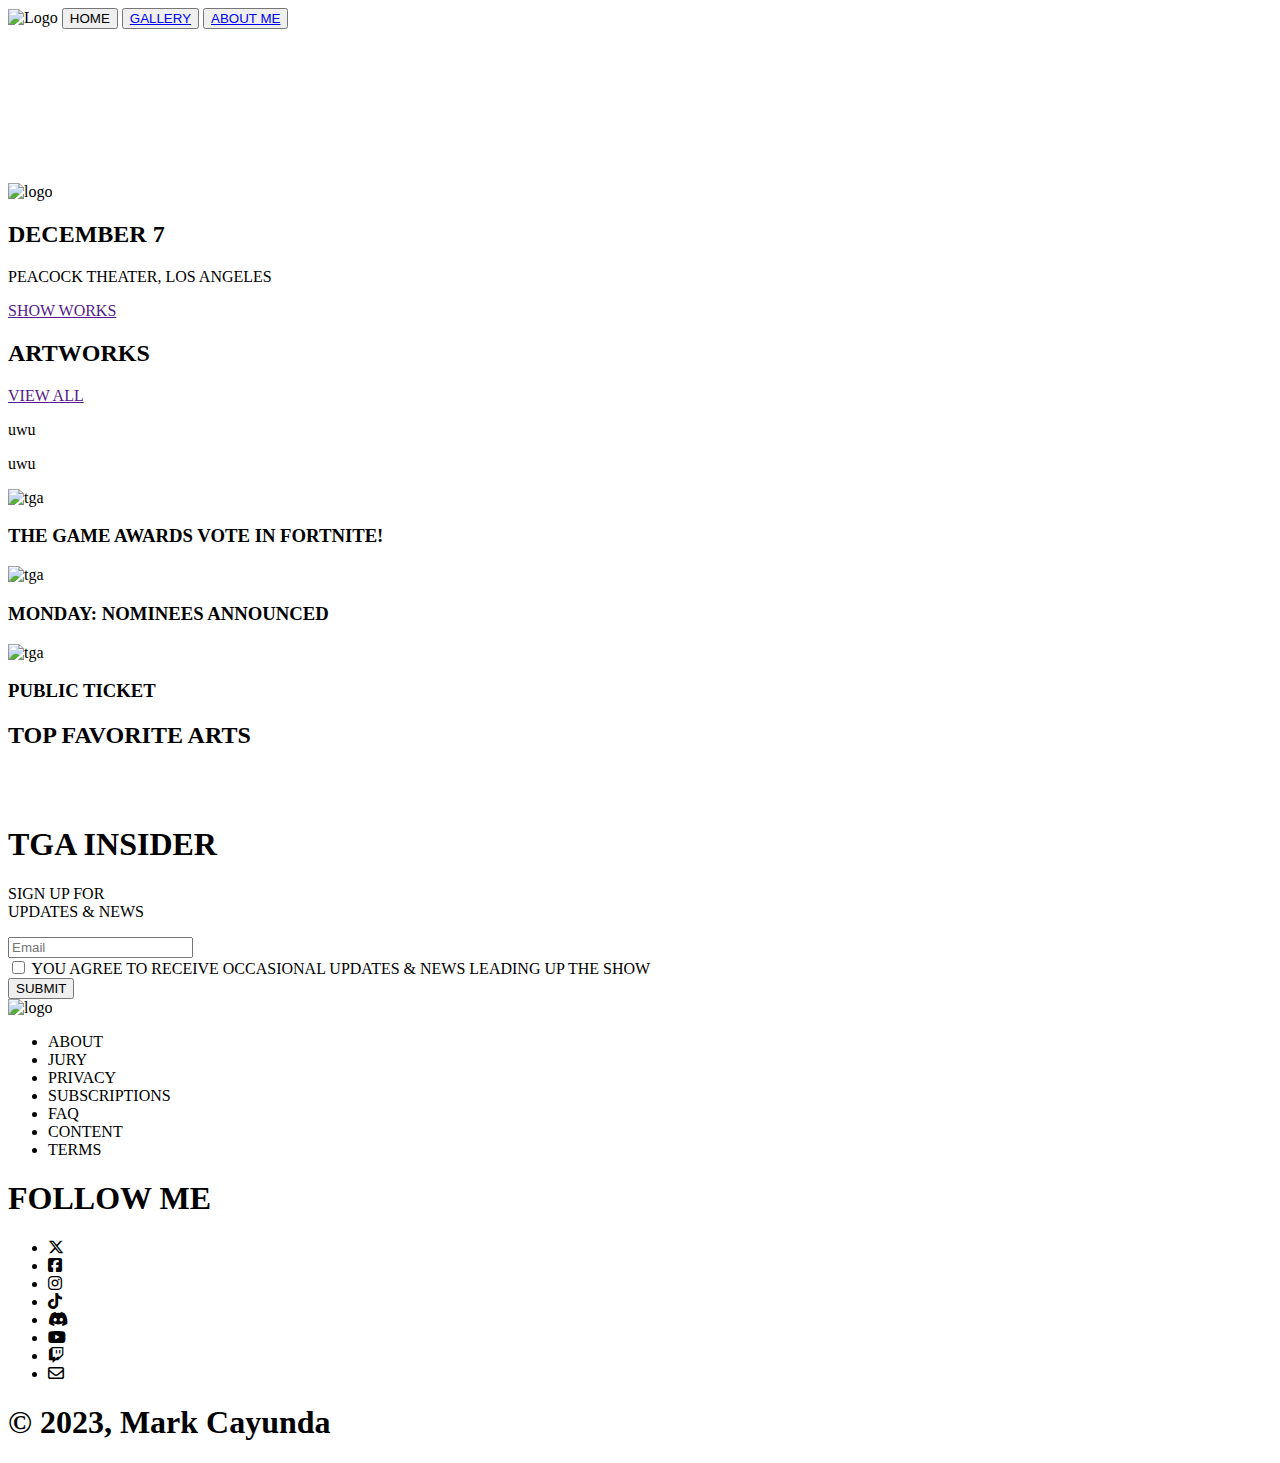
==== index.html @ 82df50fb "Add files via upload" ====
<!DOCTYPE html>
<html lang="en">
<head>
    <meta charset="UTF-8">
    <meta http-equiv="X-UA-Compatible" content="IE=edge">
    <meta name="viewport" content="width=
    , initial-scale=1.0">
    <link rel="stylesheet" href="style.css">
    <link rel="shortcut icon" type="x-icon" href="Asset 3.png">
    <title>Mark Cayunda</title>
    <link rel="stylesheet" href="https://cdnjs.cloudflare.com/ajax/libs/font-awesome/6.4.2/css/all.min.css">
</head>
<body>
    <div class="bg">
        <div class="navBar">
            <div class="navHolder">
            <img src="30860c37-be19-4e46-a643-91ede0879489.png" alt="Logo" class="Logo">
            <button class="btn1">HOME</button>
            <button class="btn2"><a href="works.html">GALLERY</a></button>
            <button class="btn3"><a href="about.html">ABOUT ME</a></button>
            </div>
        </div>
        <div class="m-content">
            <video autoplay loop muted play-inline class="bgVid">
                <source src="portfolio.mp4" type="video/mp4">
            </video>
            <div class="b-logo">
                <img src="Capture-removebg-preview (1).png" alt="logo">
            </div>
            <div class="container">
                <h2>DECEMBER 7</h2>
                <p>PEACOCK THEATER, LOS ANGELES</p>
            </div>
            <div class="c-button">
                <a href="" class="B1"></a>
                <a href="" class="B2">SHOW WORKS</a>
            </div>
        </div>
        <div class="b2-content">
            <div class="h-content">
                <h2>ARTWORKS</h2>
                <a href="">VIEW ALL</a>
            </div>
            <div class="cir">
                <p class="p1">uwu</p
            </div>
            <div class="circ">
                <p class="pc">uwu</p
            </div>
            <div class="l-tab">
                <div class="f-tab">
                    <div class="f1-tab">
                        <img src="TGA_Vote_Discovery_Wide.png" alt="tga" class="pic">
                        <h3>THE GAME AWARDS VOTE IN FORTNITE!</h3>
                    </diV>
                </div>
                <div class="s-tab">
                        <div class="f1-tab">
                            <img src="nom_monday.jpg" alt="tga" class="pic">
                            <h3>MONDAY: NOMINEES ANNOUNCED</h3>
                        </div>  
                </div>
                <div class="t-tab">
                    <div class="f1-tab">
                         <img src="tga23_tickets_now.jpg" alt="tga" class="pic">
                         <h3>PUBLIC TICKET</h3>
                    </div>
                </div>
            </div>
            <div class="content2">
                <h2>TOP FAVORITE ARTS</h2>
                <div class="p-content">
                    <div class="pic">
                        <img src="home_explore_1_23.jpg" alt="" class="front">
                        <img src="home_explore_1_23_hover.jpg" alt="" class="back">
                    </div>
                    <div class="pic2">
                        <img src="Capture2.PNG" alt="" class="front">
                        <img src="home_explore_2_23_hover.jpg" alt="" class="back">
                    </div>
                </div> 
            </div>
        </div>
        <div class="mail">
            <div class="m-text">
                <h1>TGA INSIDER</h1>
                <P>SIGN UP FOR <br> UPDATES & NEWS</P>
                <input type="text" placeholder="Email" class="inp1">
                <br>
                <input type="checkbox" id="check" class="inp2">
                <label for="check">YOU AGREE TO RECEIVE OCCASIONAL UPDATES & NEWS LEADING UP THE SHOW</label>
                <br>
                <button>SUBMIT</button>
            </div>
        </div>
        <div class="ref">
            <div class="cright">
                <div class="cimg">
                    <img src="Asset 1.png" alt="logo">
                </div>
                <div class="cli">
                    <ul>
                        <li>ABOUT</li>
                        <li>JURY</li>
                        <li>PRIVACY</li>
                        <li>SUBSCRIPTIONS</li>
                        <li>FAQ</li>
                        <li>CONTENT</li>
                        <li>TERMS</li>
                    </ul>
                </div>
                <div class="socmed">
                    <h1>FOLLOW ME</h1>
                    <div class="socapp">
                        <ul>
                            <li><i class="fa-brands fa-x-twitter"></i></li>
                            <li><i class="fa-brands fa-square-facebook"></i></li>
                            <li><i class="fa-brands fa-instagram"></i></li>
                            <li><i class="fa-brands fa-tiktok"></i></li>
                            <li><i class="fa-brands fa-discord"></i></li>
                            <li><i class="fa-brands fa-youtube"></i></li>
                            <li><i class="fa-brands fa-twitch"></i></li>
                            <li><i class="fa-regular fa-envelope"></i></li>
                        </ul>
                    </div>
                </div>
                <div class="cp">
                    <h1>© 2023, Mark Cayunda</h1>
                </div>
            </div>
        </div>
    </div>
</body>
</html>
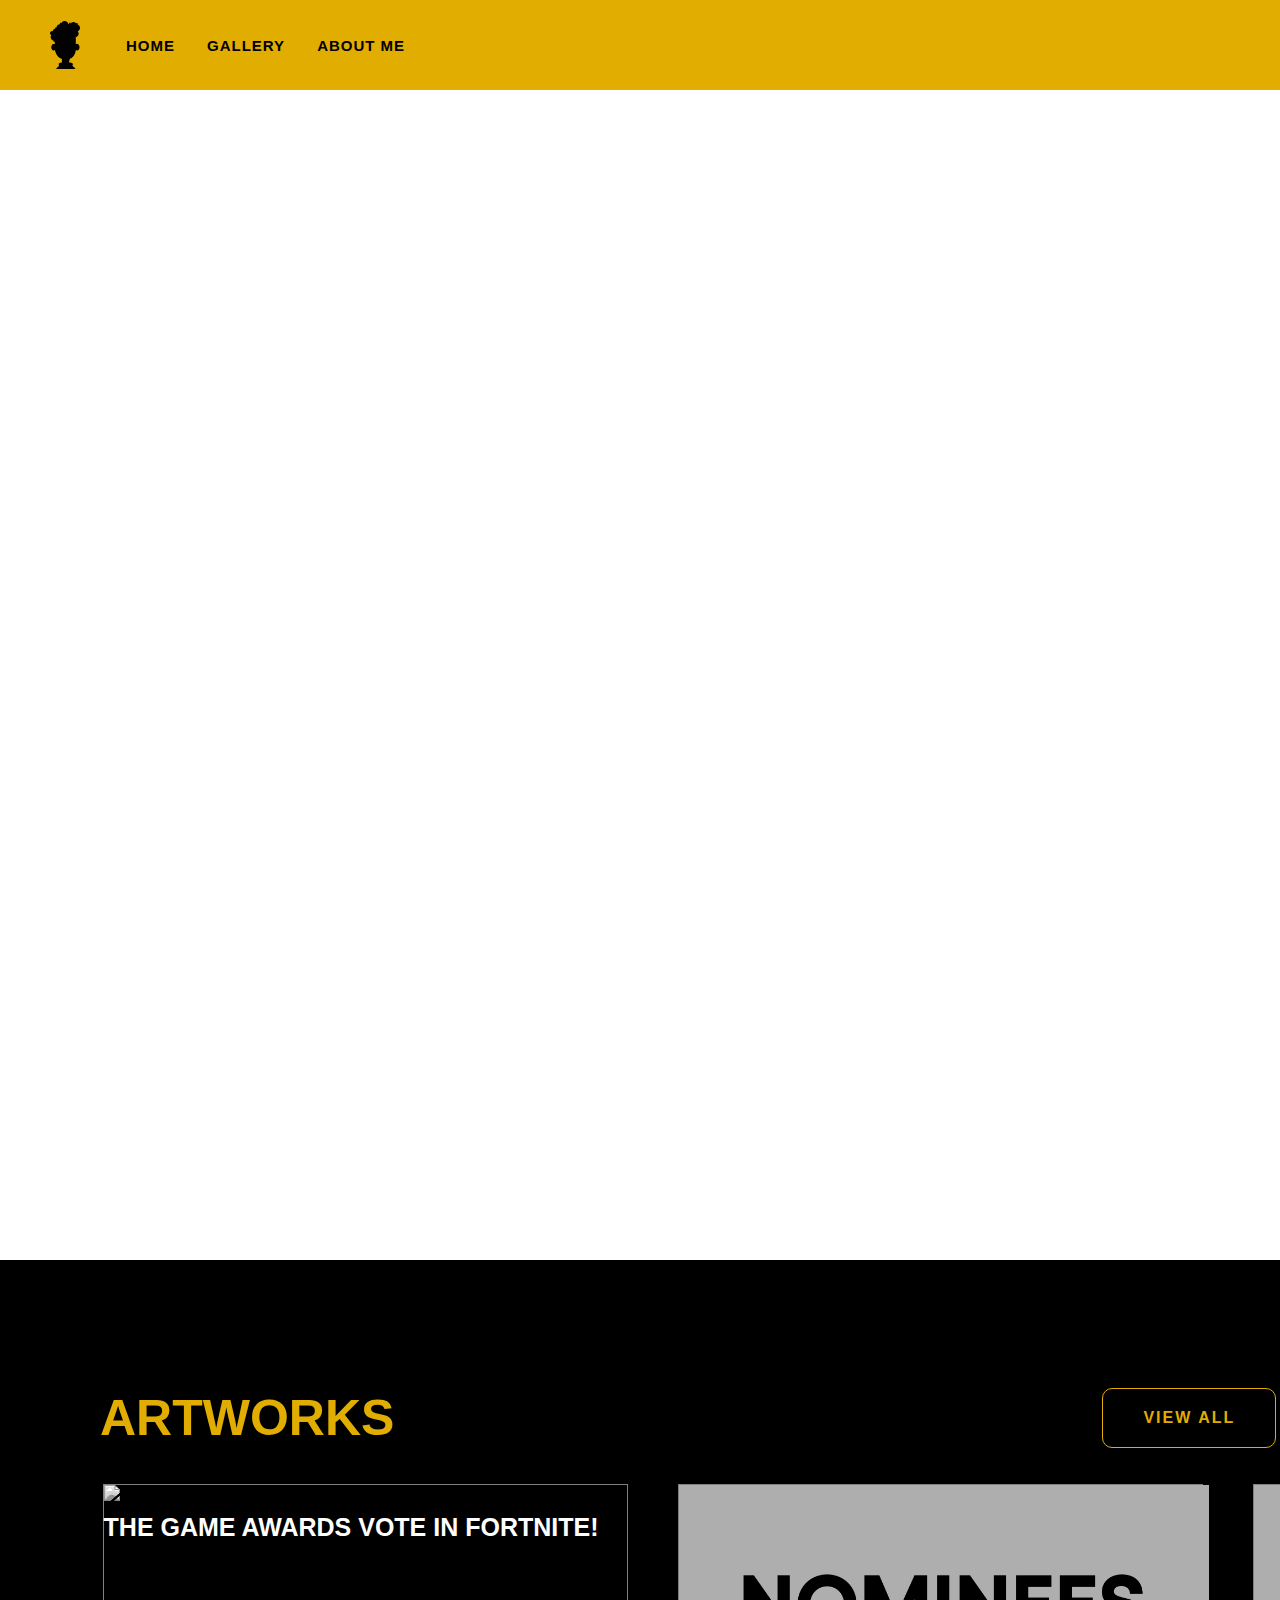
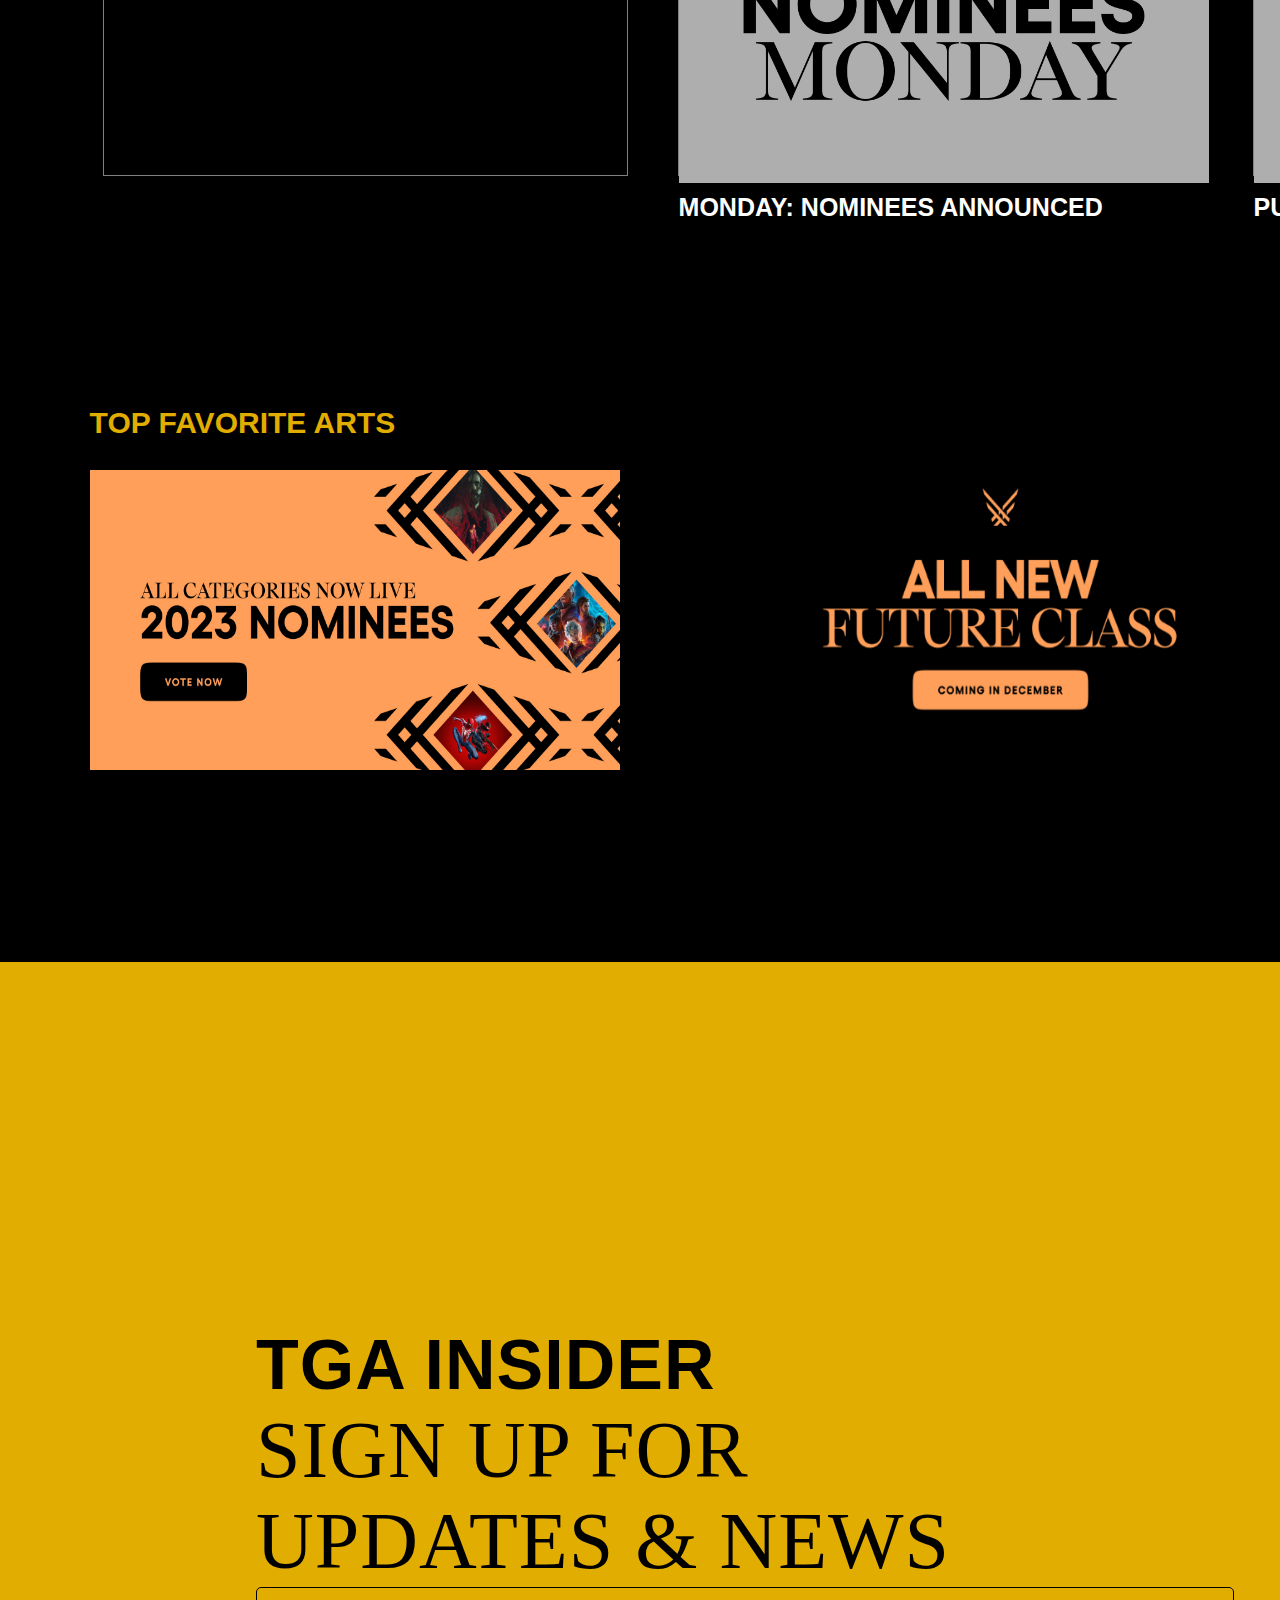
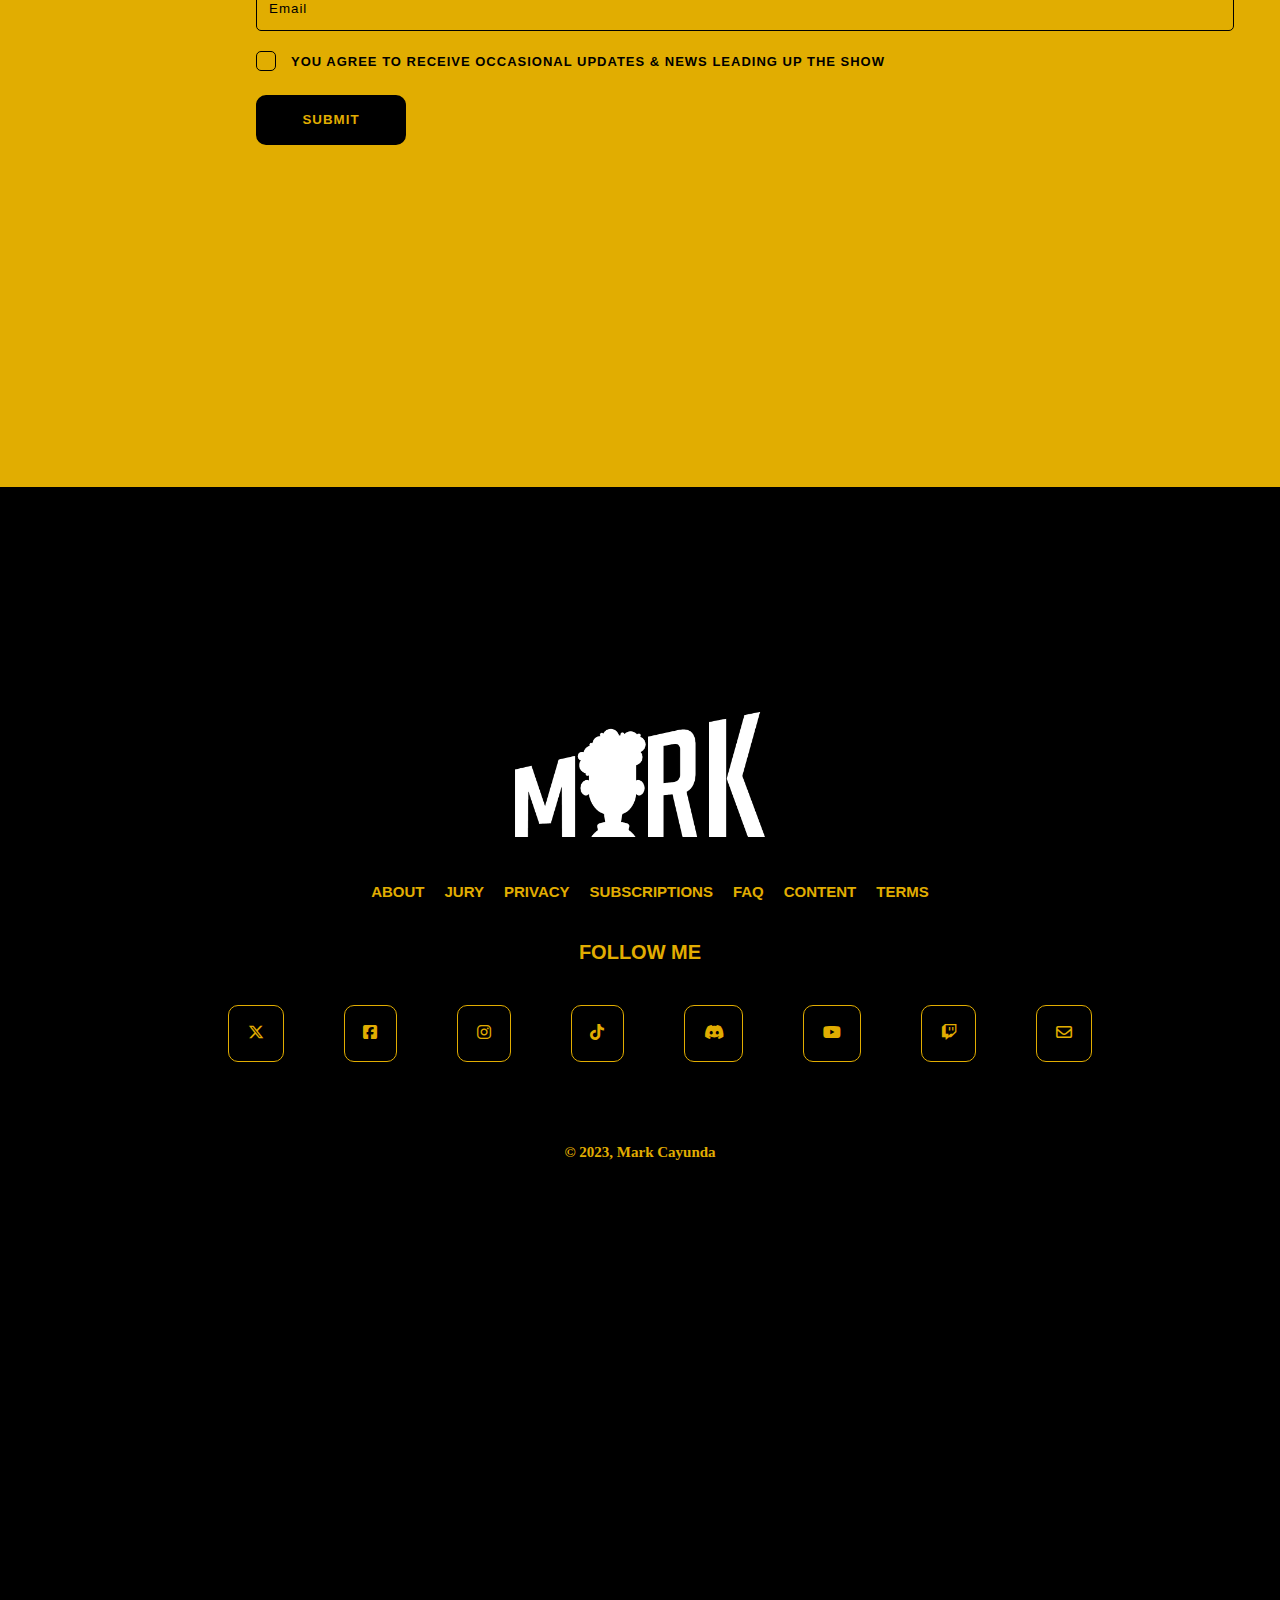
==== commit 628c001d: "Update index.html" ====
--- a/index.html
+++ b/index.html
@@ -25,11 +25,11 @@
                 <source src="portfolio.mp4" type="video/mp4">
             </video>
             <div class="b-logo">
-                <img src="Capture-removebg-preview (1).png" alt="logo">
+                <img src="Asset 1.png" alt="logo">
             </div>
             <div class="container">
-                <h2>DECEMBER 7</h2>
-                <p>PEACOCK THEATER, LOS ANGELES</p>
+                <h2>reMARKable</h2>
+                <p>Have a glimpse of my brain-child that surely left a MARK on different industries.</p>
             </div>
             <div class="c-button">
                 <a href="" class="B1"></a>
@@ -131,4 +131,4 @@
         </div>
     </div>
 </body>
-</html>+</html>
--- a/style.css
+++ b/style.css
@@ -0,0 +1,540 @@
+*{
+    margin: 0;
+}
+.bg{
+    width: 100%;
+    height: 100vh;
+}
+.navBar{
+    width: 100%;
+    height: 90px;
+    background-color: #E1AD01;
+    display:flex;
+    align-items: center;
+    position:fixed;
+    z-index: 2;
+}
+.navHolder{
+    display: flex;
+    align-items:center;
+    margin: 40px;
+}
+.navHolder img,button{
+    margin: 10px;
+}
+.navHolder .btn1,.btn2,.btn3,.btn4,.btn5,.btn6{
+    border: none;
+    background-color: transparent;
+    font-size:15px;
+    font-weight: bolder;
+    font-family: Arial, Helvetica, sans-serif;
+}
+button{
+    cursor: pointer;
+    letter-spacing: 1px;
+}
+.navHolder a{
+    text-decoration: none;
+    color: black;
+}
+/*.navHolder .btn7{
+    padding-left:510px;
+    background-color: transparent;
+    font-size: 17px;
+    font-weight: bolder;
+    border: none;
+    font-family: Arial, Helvetica, sans-serif;
+}*/
+.navBar img{
+    width: 30px;
+    margin-right: 30px;
+}
+.m-content{
+    width: 100%;
+    height: 150vh;
+    overflow: hidden;
+}
+.bgVid{
+    position: relative;
+    z-index: -1;
+    width: 120%;
+    display: flex;
+    right: 100px;
+    top: 15px;
+}
+.blur{
+    width: 100%;
+    height: 50px;
+    position: relative;
+    bottom: 84%;
+    z-index: -1;
+    backdrop-filter: blur(10px);
+    justify-content: center;
+    display: flex;
+    align-items: center;
+    color: white;
+    letter-spacing: 5px;
+    font-family: Arial, Helvetica, sans-serif;
+    font-size: 15px;
+}
+.b-logo{
+    position: relative;
+    bottom: 790px;
+    margin-left: 110px;
+    width: 500px;
+}
+.container{
+    position: relative;
+    bottom: 75%;
+    color: white;
+    margin-left: 110px;
+}
+.container h2{
+    font-family: Arial, Helvetica, sans-serif;
+    font-size: 90px;
+}
+.container p{
+    font-size: 34px;
+}
+.c-button{
+    margin-left: 110px;
+    position: relative;
+    bottom: 69%;
+    font-family: Arial, Helvetica, sans-serif;
+}
+/*.B1{
+    border-radius: 15px;
+    padding: 20px 40px;
+    font-size: 15px;
+    color: black;
+    background-color: #E1AD01;
+    letter-spacing: 2px;
+    font-weight:bold;
+    border-color: #E1AD01;
+    text-decoration: none;
+    transition: 0.3s;
+}*/
+.B2{
+    padding: 20px 230px;
+    border-radius: 15px;
+    color: #E1AD01;
+    background-color: rgba(255, 166, 0, 0);
+    border-style: solid;
+    border-width: 1px;
+    font-size: 15px;
+    letter-spacing: 2px;
+    text-decoration: none;
+    transition-duration: 0.3s;
+}
+.B2:hover{
+    background-color: #E1AD01;
+    color: black;
+    border-color: #E1AD01;
+}
+.box-logo{
+    width: 25px;
+    position:relative;
+}
+.b-box{
+    font-family: Arial, Helvetica, sans-serif;
+    border-style: solid;
+    width: 70%;
+    height: 90px;
+    font-size: 20px;
+    display: flex;
+    align-items: center;
+    justify-content: center;
+    bottom:60%;
+    position: relative;
+    border-radius: 10px;
+    font-weight: bold;
+    border-color: #E1AD01;
+    backdrop-filter: blur(10px);
+    color: #E1AD01;
+    margin-left: 15%;
+}
+.b2-content{
+    width: 100%;
+    height: 440vh;
+    background-color: black;
+    position: relative;
+    bottom: 10%;
+    overflow-x: hidden;
+}
+.h-content{
+    padding-top: 10%;
+    font-family: Arial, Helvetica, sans-serif;
+    display: flex;
+    align-items: center;
+    margin-left: 100px;
+}
+.h-content h2{
+    color: #E1AD01;
+    font-size: 50px;
+}
+.h-content a{
+    margin-left: 60%;
+    text-decoration: none;
+    border-style: solid;
+    border-width: 1px;
+    color: #E1AD01;
+    font-weight: bold;
+    letter-spacing: 2px;
+    padding: 20px 40px;
+    border-radius: 10px;
+    border-color: #E1AD01;
+    transition: 0.3s;
+}
+.h-content a:hover{
+    border-color: #E1AD01;
+    color: black;
+    background-color: #E1AD01;
+}
+/*.cir{
+    border-radius: 50%;
+    padding: 20%;
+    width: 1000px;
+    height: 1000px;
+    background-color: transparent;
+    position: relative;
+    left: -114.5%;
+    bottom: 200px;
+    box-shadow: 0 0 2000px rgb(255, 136, 0);
+}
+.circ{
+    border-radius: 50%;
+    padding: 20%;
+    width: 1000px;
+    height: 1000px;
+    background-color: transparent;
+    position: relative;
+    left: 262.5%;
+    bottom: 200px;
+    box-shadow: 0 0 2000px rgb(255, 136, 0);
+}*/
+.l-tab{
+    width: 100%;
+    height: 100px;
+    position: relative;
+    left: 2%;
+    bottom: 142%;
+    margin-left: 77px;
+    display: flex;
+}
+.f-tab{
+    border-style: solid;
+    border-width: 1px;
+    width: 523px;
+    height: 290px;
+    transition: 0.3s;
+    border-color: gray;
+    margin-bottom: 100px;
+    cursor: pointer;
+}
+.f1-tab{
+    width: 530px;
+    height: 350px;
+    transition: 0.3s;
+    position: relative;
+    left: 0;
+    top: 0;
+}
+.l-tab img{
+    width: 530px;
+    filter: grayscale(100%);
+    transition: 0.3s;
+}
+.l-tab h3{
+    font-family: Arial, Helvetica, sans-serif;
+    color: white;
+    font-size: 25px;
+    margin-top: 10px;
+}
+.box1{
+    border-style: solid;
+    border-width: 1px;
+    width: 523px;
+    height: 290px;
+    transition: 0.3s;
+    border-color: gray;
+    margin-bottom: 50px;
+    top: 0;
+    left: 0;
+}
+.box2{
+    border-style: solid;
+    border-width: 1px;
+    width: 523px;
+    height: 290px;
+    transition: 0.3s;
+    border-color: gray;
+    margin-bottom: 50px;
+    top: 0;
+    left: 0;
+}
+.f1-tab:hover{
+    position: relative;
+    top: 5px;
+    left: 5px;
+}
+.f1-tab img:hover{
+    filter: grayscale(0%);
+}
+.f-tab:hover{
+    border-color: #E1AD01;
+    box-shadow: 0px 0px 20px #E1AD01;
+}
+.box1:hover{
+    border-color: #E1AD01;
+    box-shadow: 0px 0px 20px #E1AD01;
+    position: relative;
+    top: 5px;
+    left: 5px;
+}
+.box2:hover{
+    border-color: #E1AD01;
+    box-shadow: 0px 0px 20px #E1AD01;
+    position: relative;
+    top: 5px;
+    left: 5px;   
+}
+.s-tab{
+    border-style: solid;
+    border-width: 1px;
+    width: 523px;
+    height: 290px;
+    transition: 0.3s;
+    border-color: gray;
+    margin-bottom: 100px;
+    position: relative;
+    left:50px;
+    cursor: pointer;
+}
+.s-tab:hover{
+    border-color: #E1AD01;
+    box-shadow: 0px 0px 20px #E1AD01;
+}
+.t-tab{
+    border-style: solid;
+    border-width: 1px;
+    width: 523px;
+    height: 290px;
+    transition: 0.3s;
+    border-color: gray;
+    margin-bottom: 100px;
+    position: relative;
+    left:100px;
+    cursor: pointer;
+}
+.t-tab:hover{
+    border-color: #E1AD01;
+    box-shadow: 0px 0px 20px #E1AD01;
+}
+.content2{
+    margin-left:7%;
+    margin-top:33%;
+
+}
+.content2 h2{
+    color: #E1AD01;
+    font-size: 30px;
+    font-family: Arial, Helvetica, sans-serif;
+}
+.content2 img{
+    margin-top: 30px;
+    width: 530px;
+    height: 300px;
+    cursor: pointer;
+}
+.p-content{
+    display: flex;
+}
+.pic{
+    display: flex;
+}
+.pic2{
+    position: relative;
+    right: 35%;
+    display: flex;
+}
+.pic2 .front{
+    width: 530px;
+    height: 300px;
+}
+.back{
+    position: relative;
+    right: 530px;
+    z-index: 0;
+}
+.front{
+    z-index: 1;
+    transition: 0.5s;
+}
+.front:hover{
+    filter: opacity(0%);
+}
+.mail{
+    height: 125vh;
+    width: 100%;
+    background-color: #E1AD01;
+    margin-top: 15%;
+    display: flex;
+    align-items: center;
+}
+.m-text{
+    margin-left: 20%;
+    letter-spacing: 1px;
+    display: block;
+}
+.m-text h1{
+    font-size: 70px;
+    font-family: Arial, Helvetica, sans-serif;
+    font-weight: bold;
+}
+.m-text p{
+    font-size: 80px;
+}
+.m-text .inp1{
+    width: 108vh;
+    height:40px;
+    border-radius: 5px;
+    background-color: transparent;
+    border-style: solid;
+    border-color: black;
+    border-width:1px;
+}
+input::placeholder{
+    color: black;
+    font-family: Arial, Helvetica, sans-serif;
+    padding-left: 10px;
+    letter-spacing: 1px;
+}
+.inp2{
+    height: 20px;
+    width: 20px;
+    appearance: none;
+    -webkit-appearance: none;
+    border-radius: 5px;
+    background-color: transparent;
+    border-style: solid;
+    border-color: black;
+    border-width: 1px;
+    position: relative;
+    top: 20px;
+    cursor: pointer;
+    transition: 0.3s;
+}
+.m-text label{
+    position: relative;
+    top: 15px;
+    margin-left: 10px;
+    font-family: Arial, Helvetica, sans-serif;
+    font-size: 13px;
+    font-weight: bold;
+    cursor: pointer;
+}
+.inp2:hover{
+    background-color: wheat;
+}
+.inp2:checked{
+    background-color: wheat;
+}
+.m-text button{
+    position: relative;
+    top: 30px;
+    right: 10px;
+    width: 150px;
+    height: 50px;
+    border-radius: 10px;   
+    border-style: solid;
+    border-color: black;
+    color: #E1AD01;
+    font-weight: bold;
+    background-color: black;
+    transition: 0.5s;
+
+}
+.m-text button:hover{
+    background-color: rgb(68, 68, 68);
+    border-color: rgb(68, 68, 68);
+}
+.ref{
+    width: 100%;
+    height: 100vh;
+    display: flex;
+    justify-content: center;
+    align-items: center;
+    background-color: black;
+}
+.cright{
+    width: 80%;
+    height: 50vh;
+}
+.cimg{
+    display: flex;
+    justify-content: center;
+    padding-bottom: 2%;
+}
+.cright img{
+    width: 250px;
+    height: 125px;
+    margin-bottom: 25px;
+}
+.cli ul li{
+    color: #E1AD01;
+    font-family: Arial, Helvetica, sans-serif;
+    list-style-type: none;
+    margin-right: 20px;
+    font-size: 15px;
+    font-weight: bold;
+    cursor: pointer;
+    transition: 0.3s;
+}
+.cli ul li:hover{
+    color: rgb(255, 193, 78);
+}
+.cli ul{
+    display: flex;
+    justify-content: center;
+}
+.socmed h1{
+    color: #E1AD01;
+    display: flex;
+    justify-content: center;
+    margin: 4% 0;
+    font-family: Arial, Helvetica, sans-serif;
+    font-size: 20px;
+}
+.socapp{
+    display: flex;
+    justify-content: center;
+}
+.socapp ul{
+    display: flex;
+    justify-content: center;
+}
+.socapp ul li{
+    color: #E1AD01;
+    font-family: Arial, Helvetica, sans-serif;
+    list-style-type: none;
+    margin: 0 30px;
+    font-size: 100%;
+    padding: 3%;
+    cursor: pointer;
+    border-style: solid;
+    border-color: #E1AD01;
+    border-width: 1px;
+    border-radius: 10px;
+    transition: 0.3s;
+}
+.socapp ul li:hover{
+    background-color: #E1AD01;
+    color: black;
+}
+.cp h1{
+    color: #E1AD01;
+    justify-content: center;
+    display: flex;
+    font-size: 15px;
+    margin-top: 8%;
+}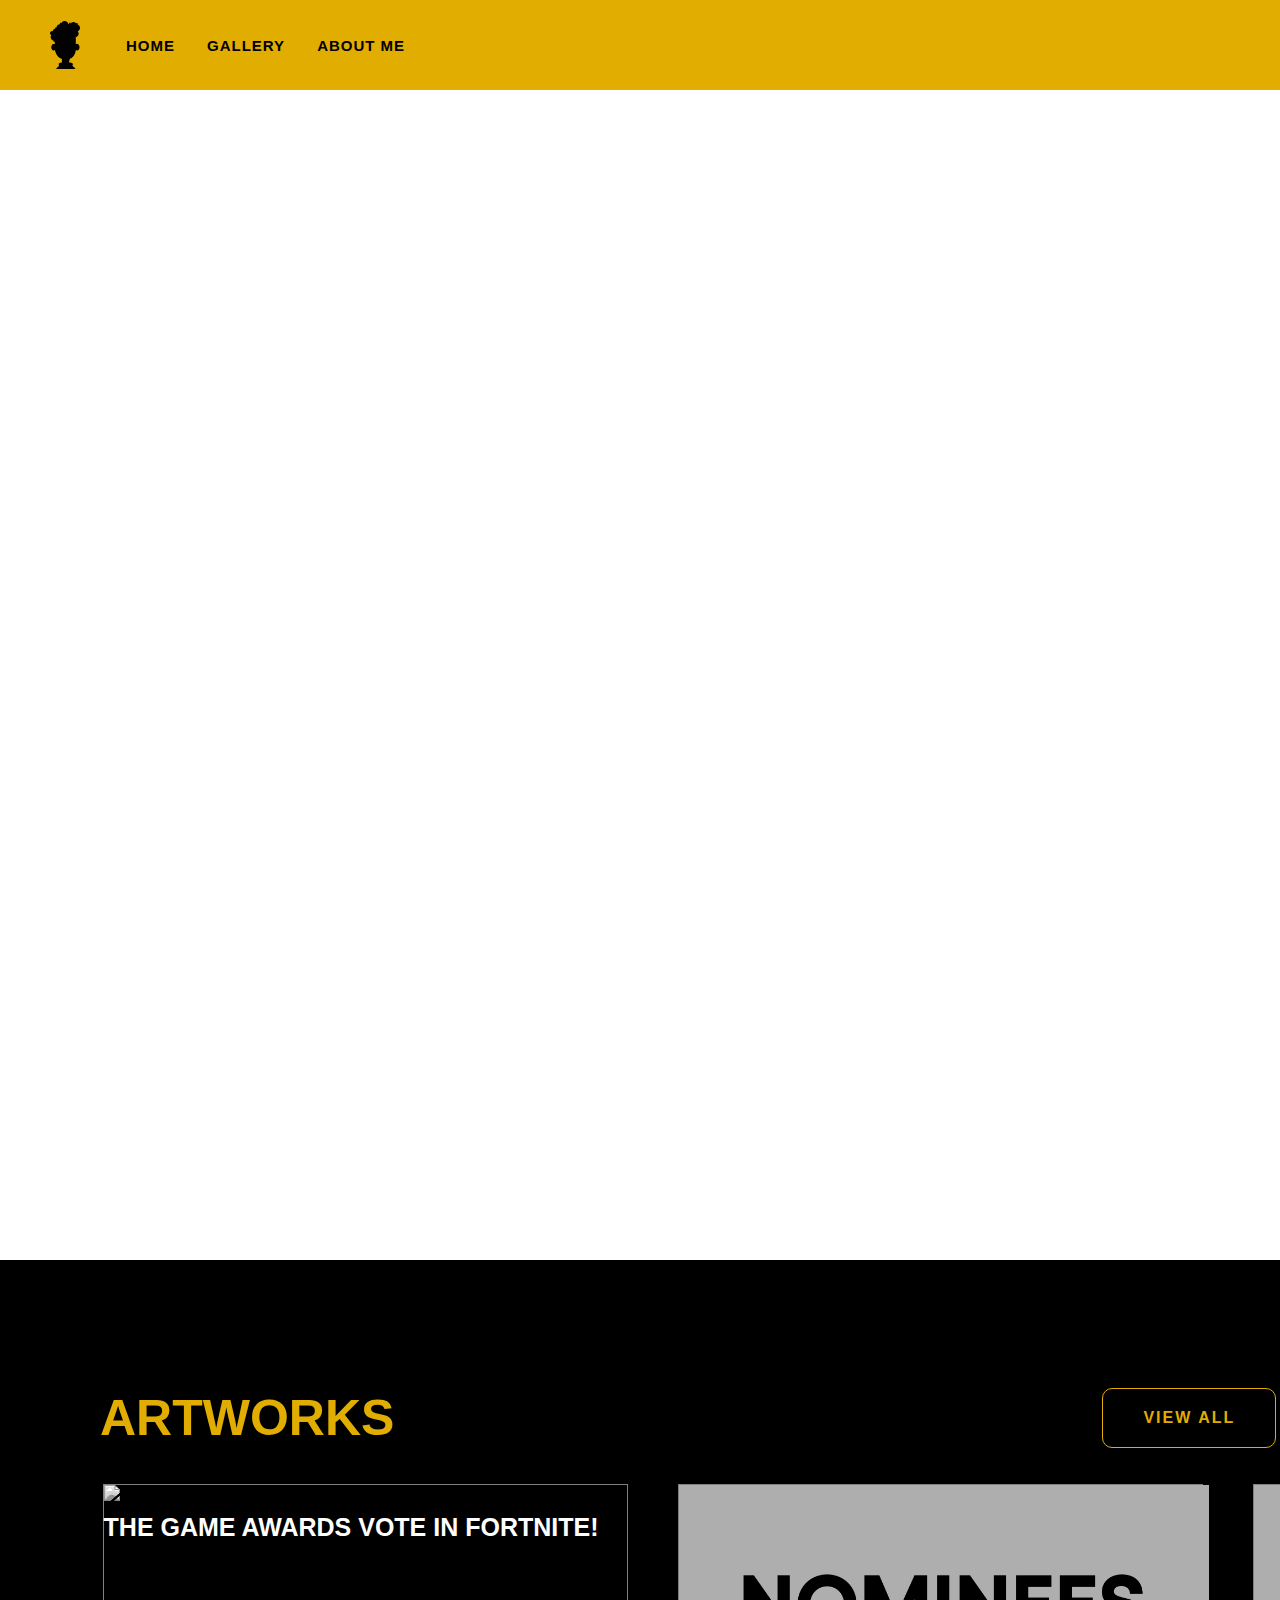
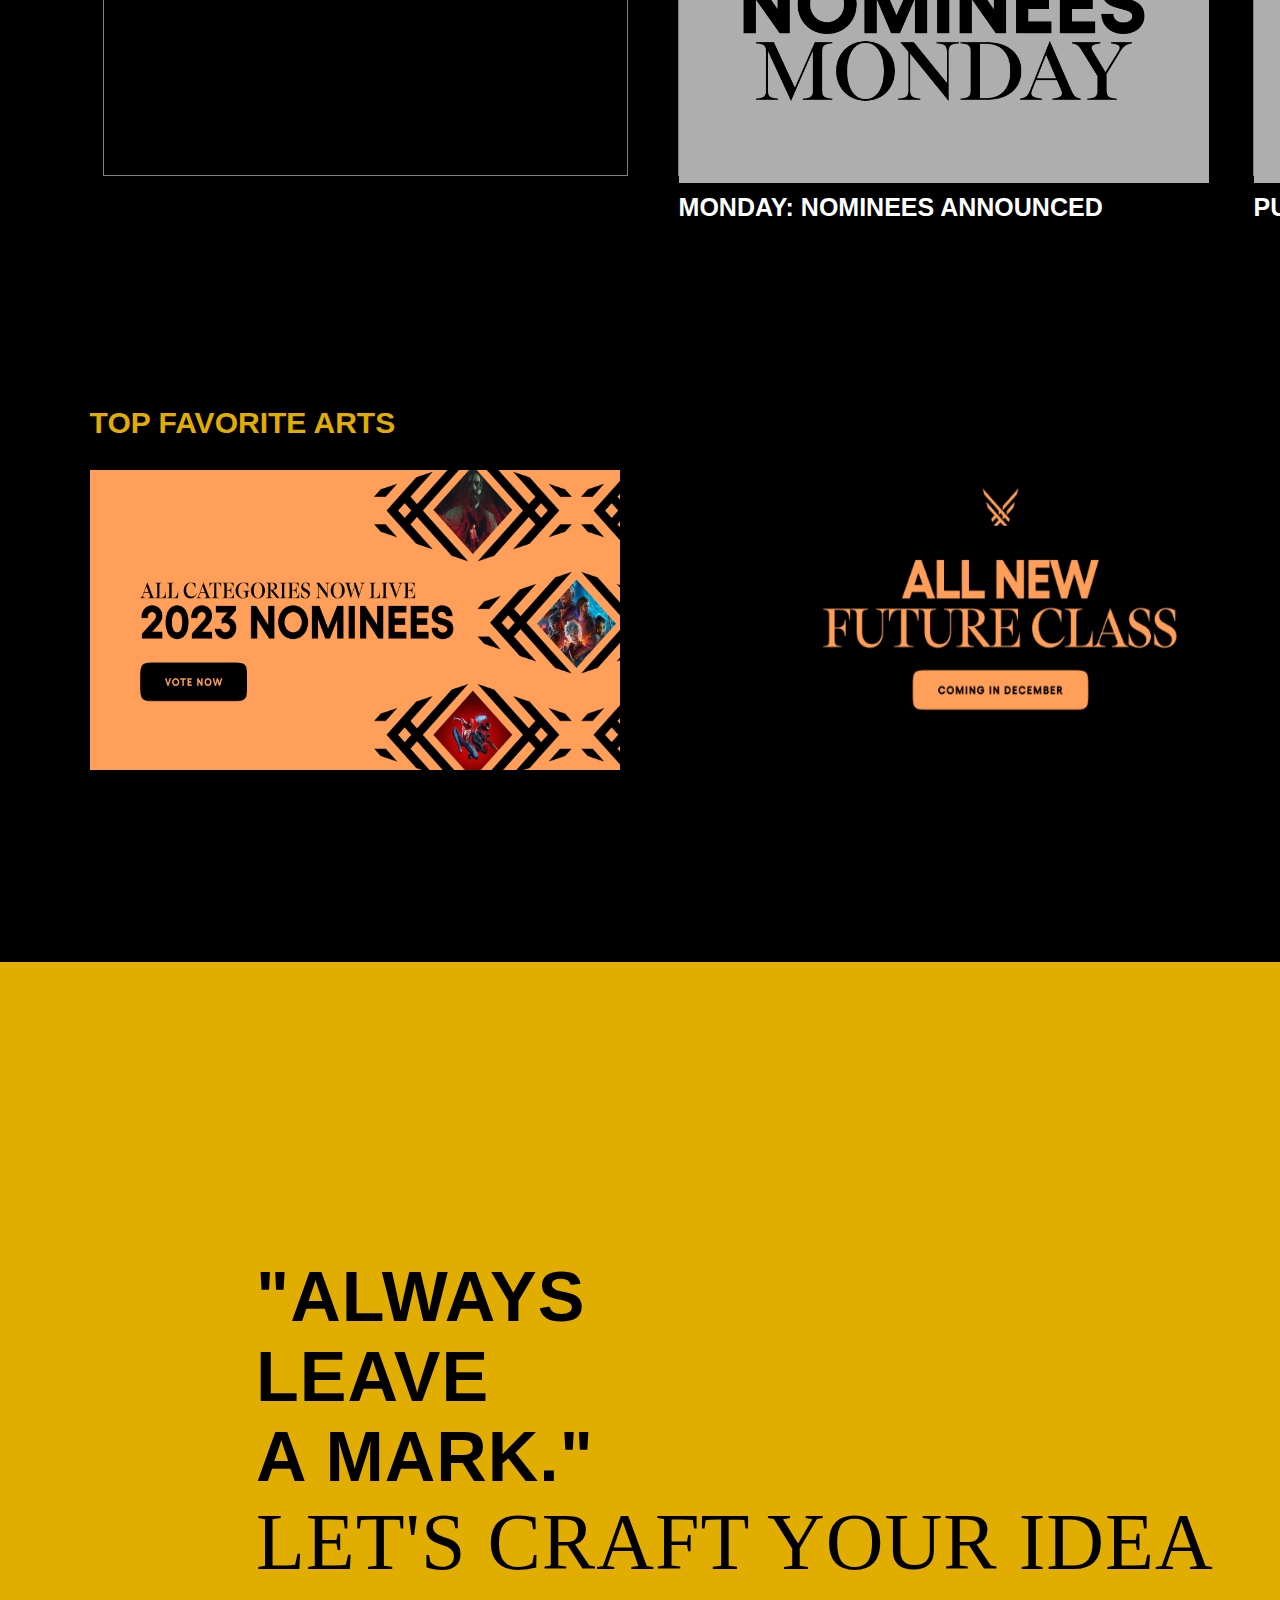
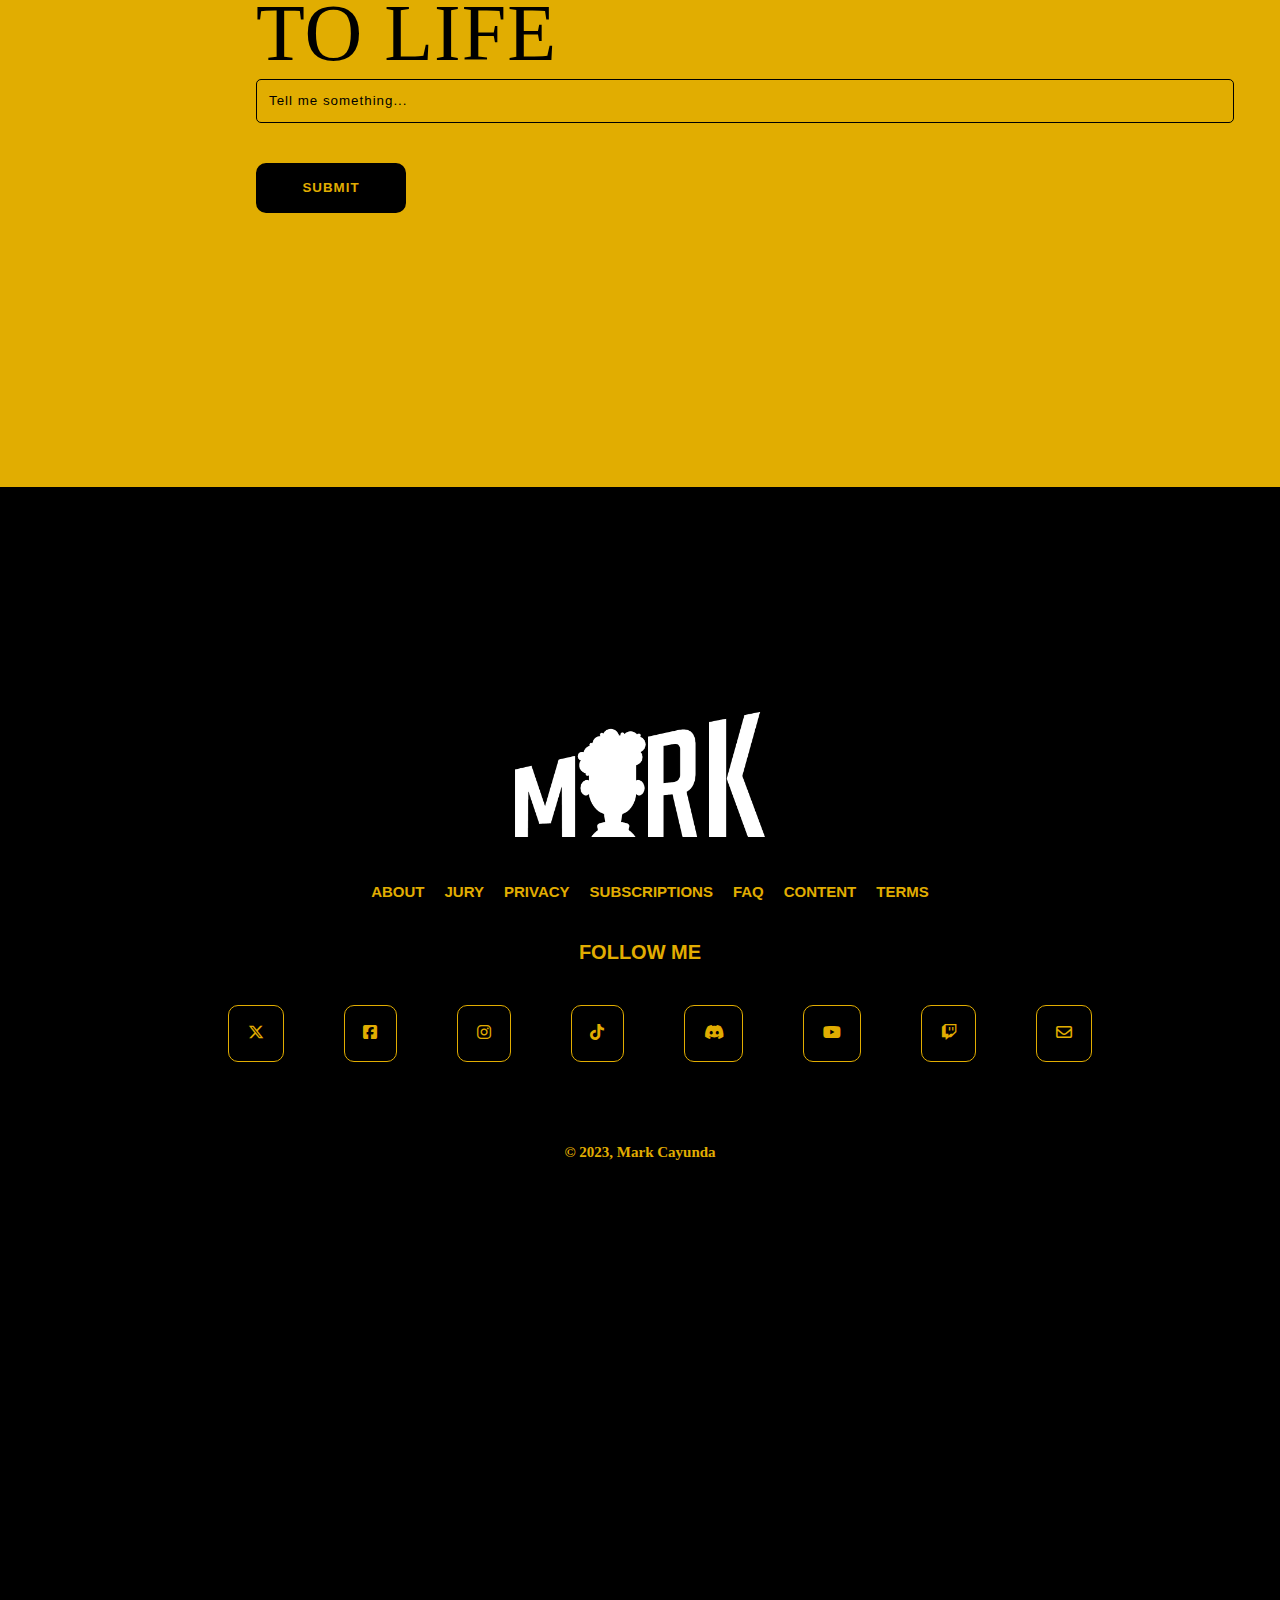
==== commit b2f1d94b: "Update index.html" ====
--- a/index.html
+++ b/index.html
@@ -83,12 +83,9 @@
         </div>
         <div class="mail">
             <div class="m-text">
-                <h1>TGA INSIDER</h1>
-                <P>SIGN UP FOR <br> UPDATES & NEWS</P>
-                <input type="text" placeholder="Email" class="inp1">
-                <br>
-                <input type="checkbox" id="check" class="inp2">
-                <label for="check">YOU AGREE TO RECEIVE OCCASIONAL UPDATES & NEWS LEADING UP THE SHOW</label>
+                <h1>"ALWAYS  <BR> LEAVE <BR> A MARK."</h1>
+                <P>LET'S CRAFT YOUR IDEA TO LIFE</P>
+                <input type="text" placeholder="Tell me something..." class="inp1">
                 <br>
                 <button>SUBMIT</button>
             </div>
--- a/style.css
+++ b/style.css
@@ -79,9 +79,13 @@
 }
 .b-logo{
     position: relative;
-    bottom: 790px;
+    bottom: 750px;
     margin-left: 110px;
     width: 500px;
+}
+.b-logo img{
+    width: 75%;
+    height: 50%;
 }
 .container{
     position: relative;
@@ -91,10 +95,10 @@
 }
 .container h2{
     font-family: Arial, Helvetica, sans-serif;
-    font-size: 90px;
+    font-size: 80px;
 }
 .container p{
-    font-size: 34px;
+    font-size: 25px;
 }
 .c-button{
     margin-left: 110px;
@@ -537,4 +541,4 @@
     display: flex;
     font-size: 15px;
     margin-top: 8%;
-}+}
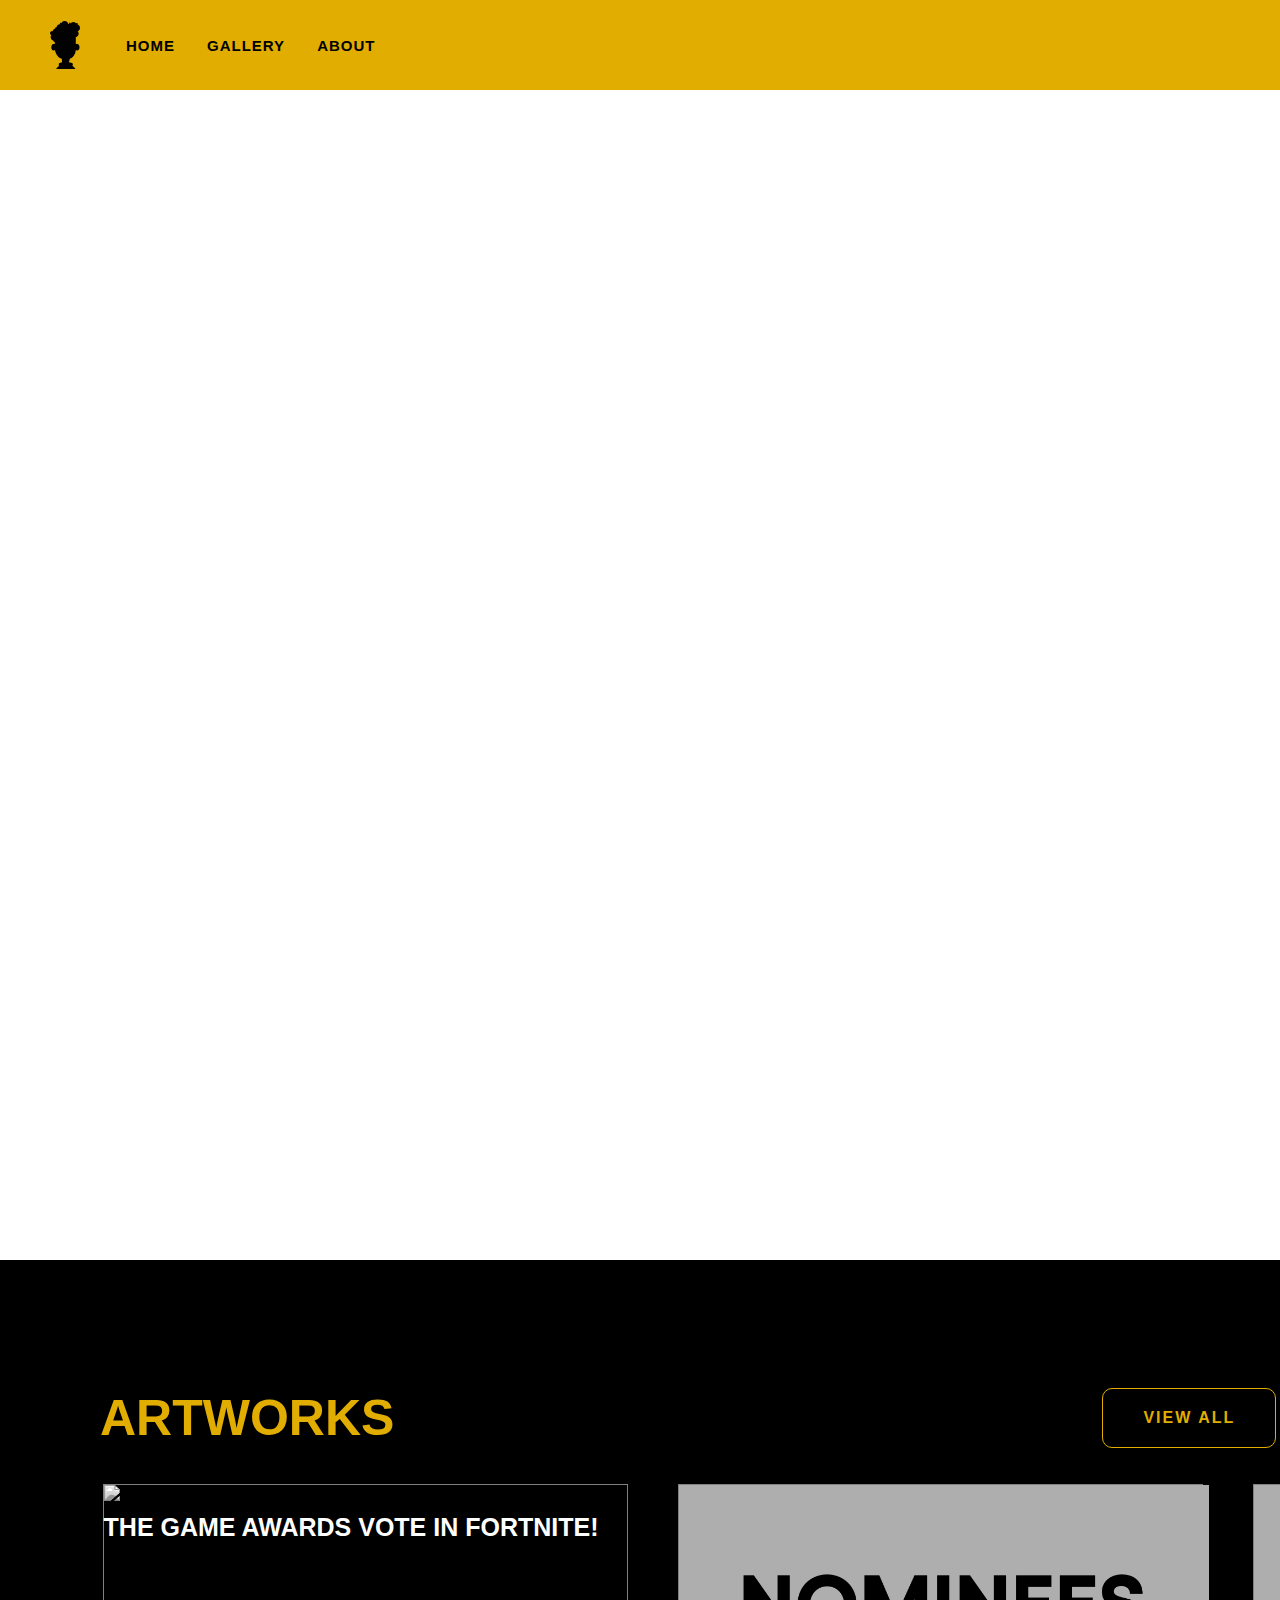
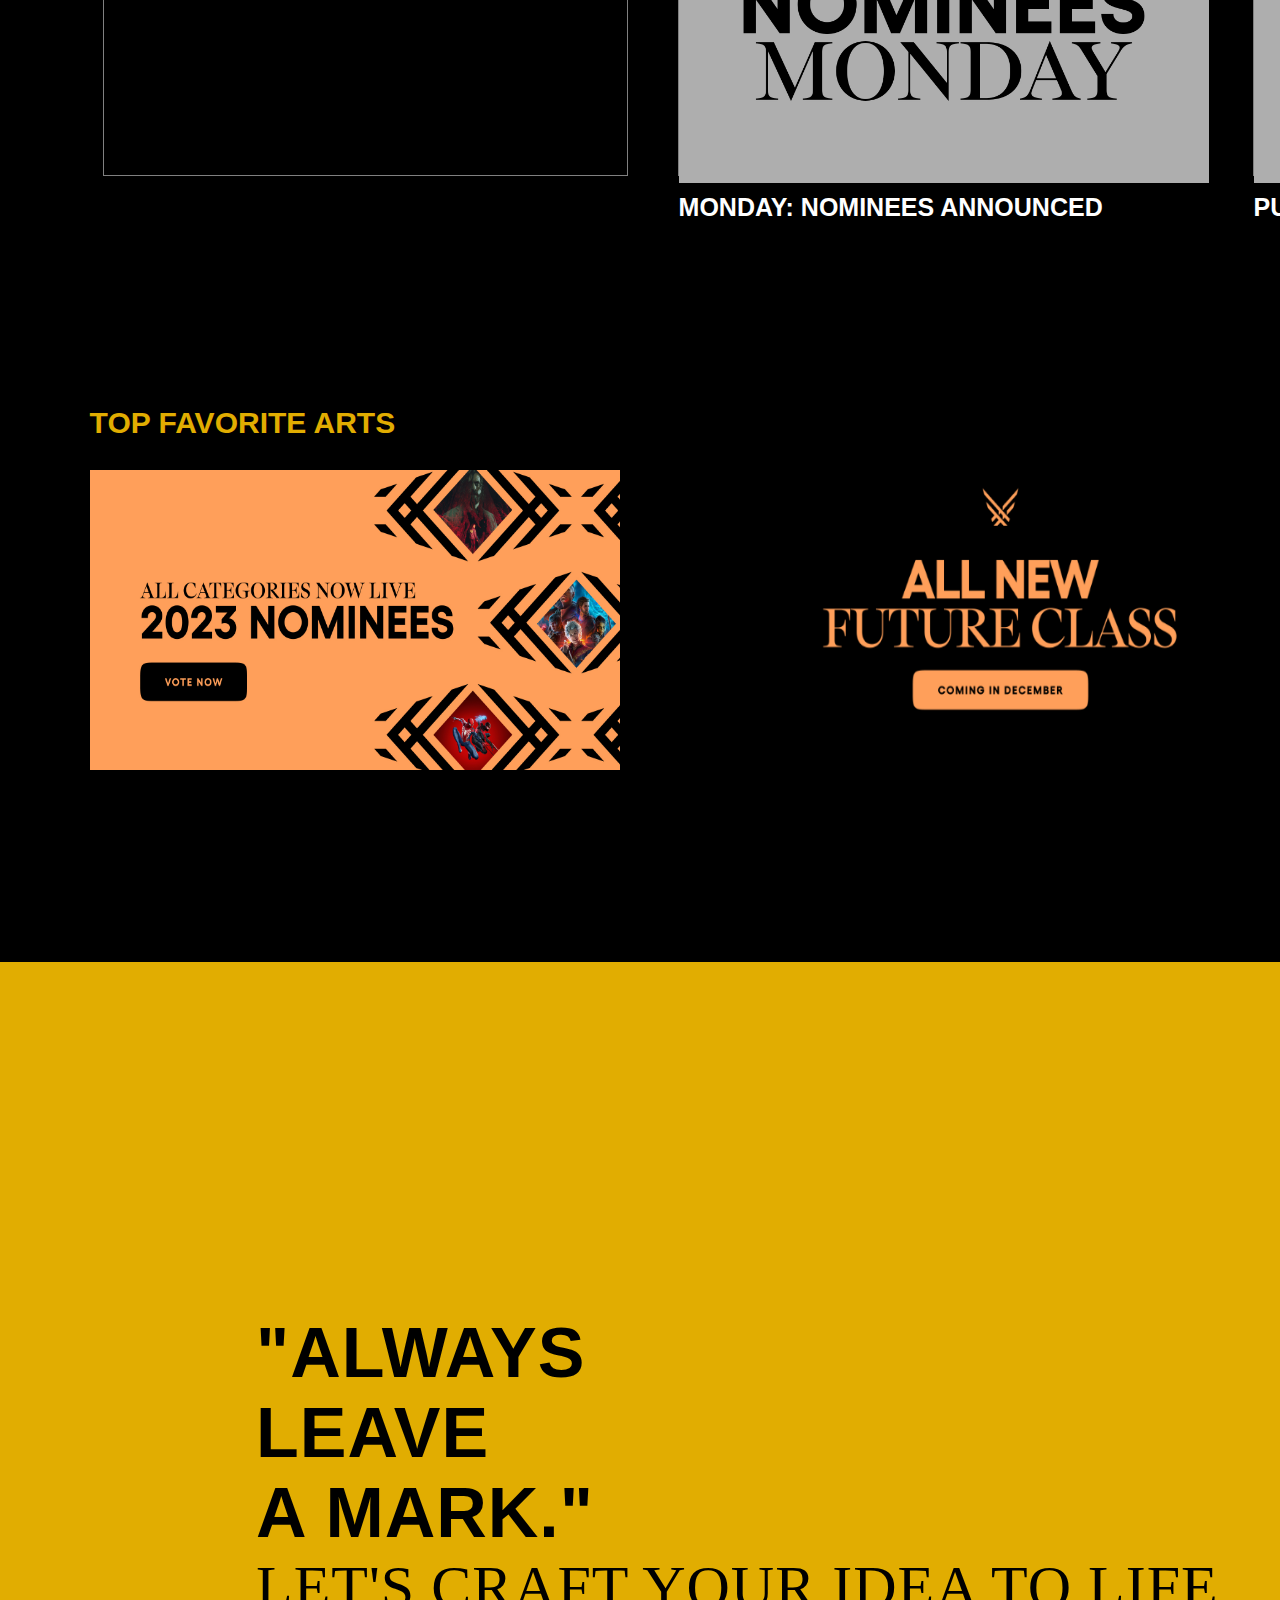
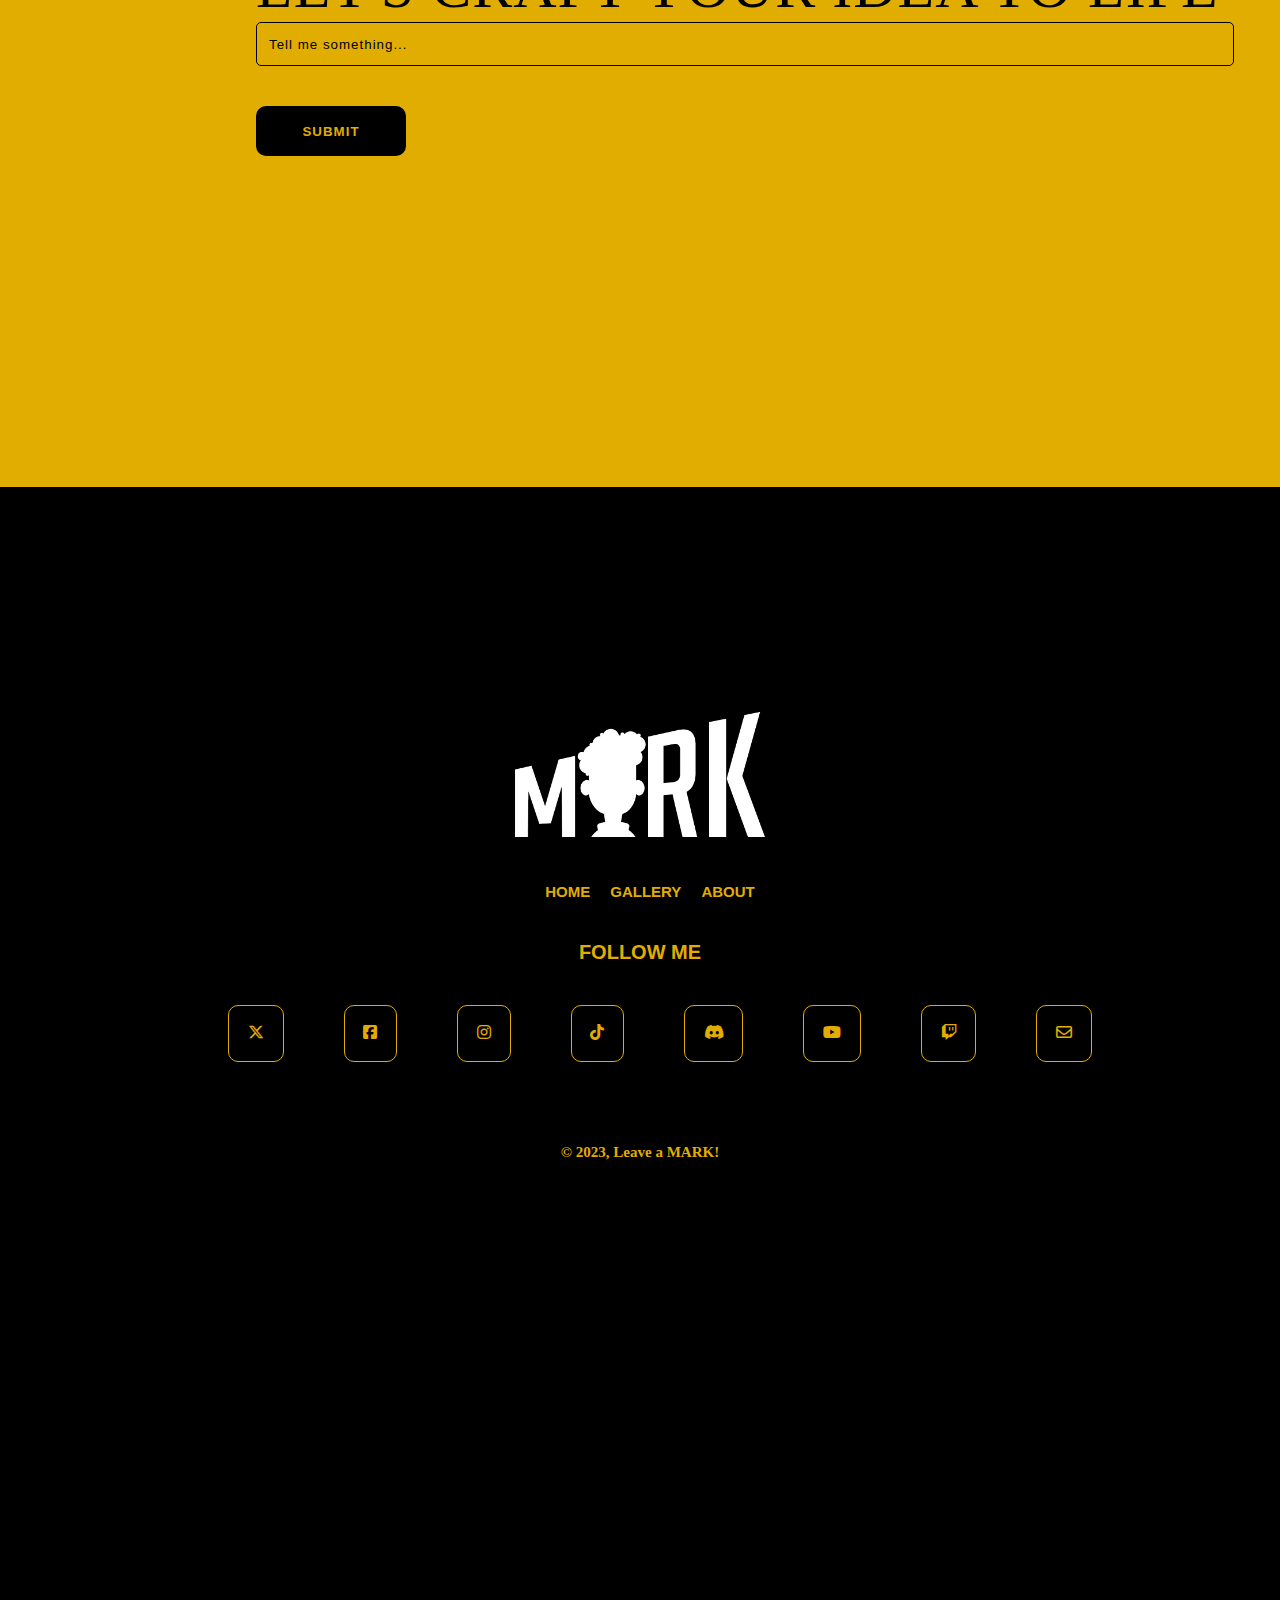
==== commit ad37784e: "Update index.html" ====
--- a/index.html
+++ b/index.html
@@ -3,8 +3,7 @@
 <head>
     <meta charset="UTF-8">
     <meta http-equiv="X-UA-Compatible" content="IE=edge">
-    <meta name="viewport" content="width=
-    , initial-scale=1.0">
+    <meta name="viewport" content="width=, initial-scale=1.0">
     <link rel="stylesheet" href="style.css">
     <link rel="shortcut icon" type="x-icon" href="Asset 3.png">
     <title>Mark Cayunda</title>
@@ -17,7 +16,7 @@
             <img src="30860c37-be19-4e46-a643-91ede0879489.png" alt="Logo" class="Logo">
             <button class="btn1">HOME</button>
             <button class="btn2"><a href="works.html">GALLERY</a></button>
-            <button class="btn3"><a href="about.html">ABOUT ME</a></button>
+            <button class="btn3"><a href="about.html">ABOUT</a></button>
             </div>
         </div>
         <div class="m-content">
@@ -33,7 +32,7 @@
             </div>
             <div class="c-button">
                 <a href="" class="B1"></a>
-                <a href="" class="B2">SHOW WORKS</a>
+                <a href="" class="B2">SHOW GALLERY</a>
             </div>
         </div>
         <div class="b2-content">
@@ -97,13 +96,9 @@
                 </div>
                 <div class="cli">
                     <ul>
+                        <li>HOME</li>
+                        <li>GALLERY</li>
                         <li>ABOUT</li>
-                        <li>JURY</li>
-                        <li>PRIVACY</li>
-                        <li>SUBSCRIPTIONS</li>
-                        <li>FAQ</li>
-                        <li>CONTENT</li>
-                        <li>TERMS</li>
                     </ul>
                 </div>
                 <div class="socmed">
@@ -122,7 +117,7 @@
                     </div>
                 </div>
                 <div class="cp">
-                    <h1>© 2023, Mark Cayunda</h1>
+                    <h1>© 2023, Leave a MARK!</h1>
                 </div>
             </div>
         </div>
--- a/style.css
+++ b/style.css
@@ -396,7 +396,7 @@
     font-weight: bold;
 }
 .m-text p{
-    font-size: 80px;
+    font-size: 60px;
 }
 .m-text .inp1{
     width: 108vh;
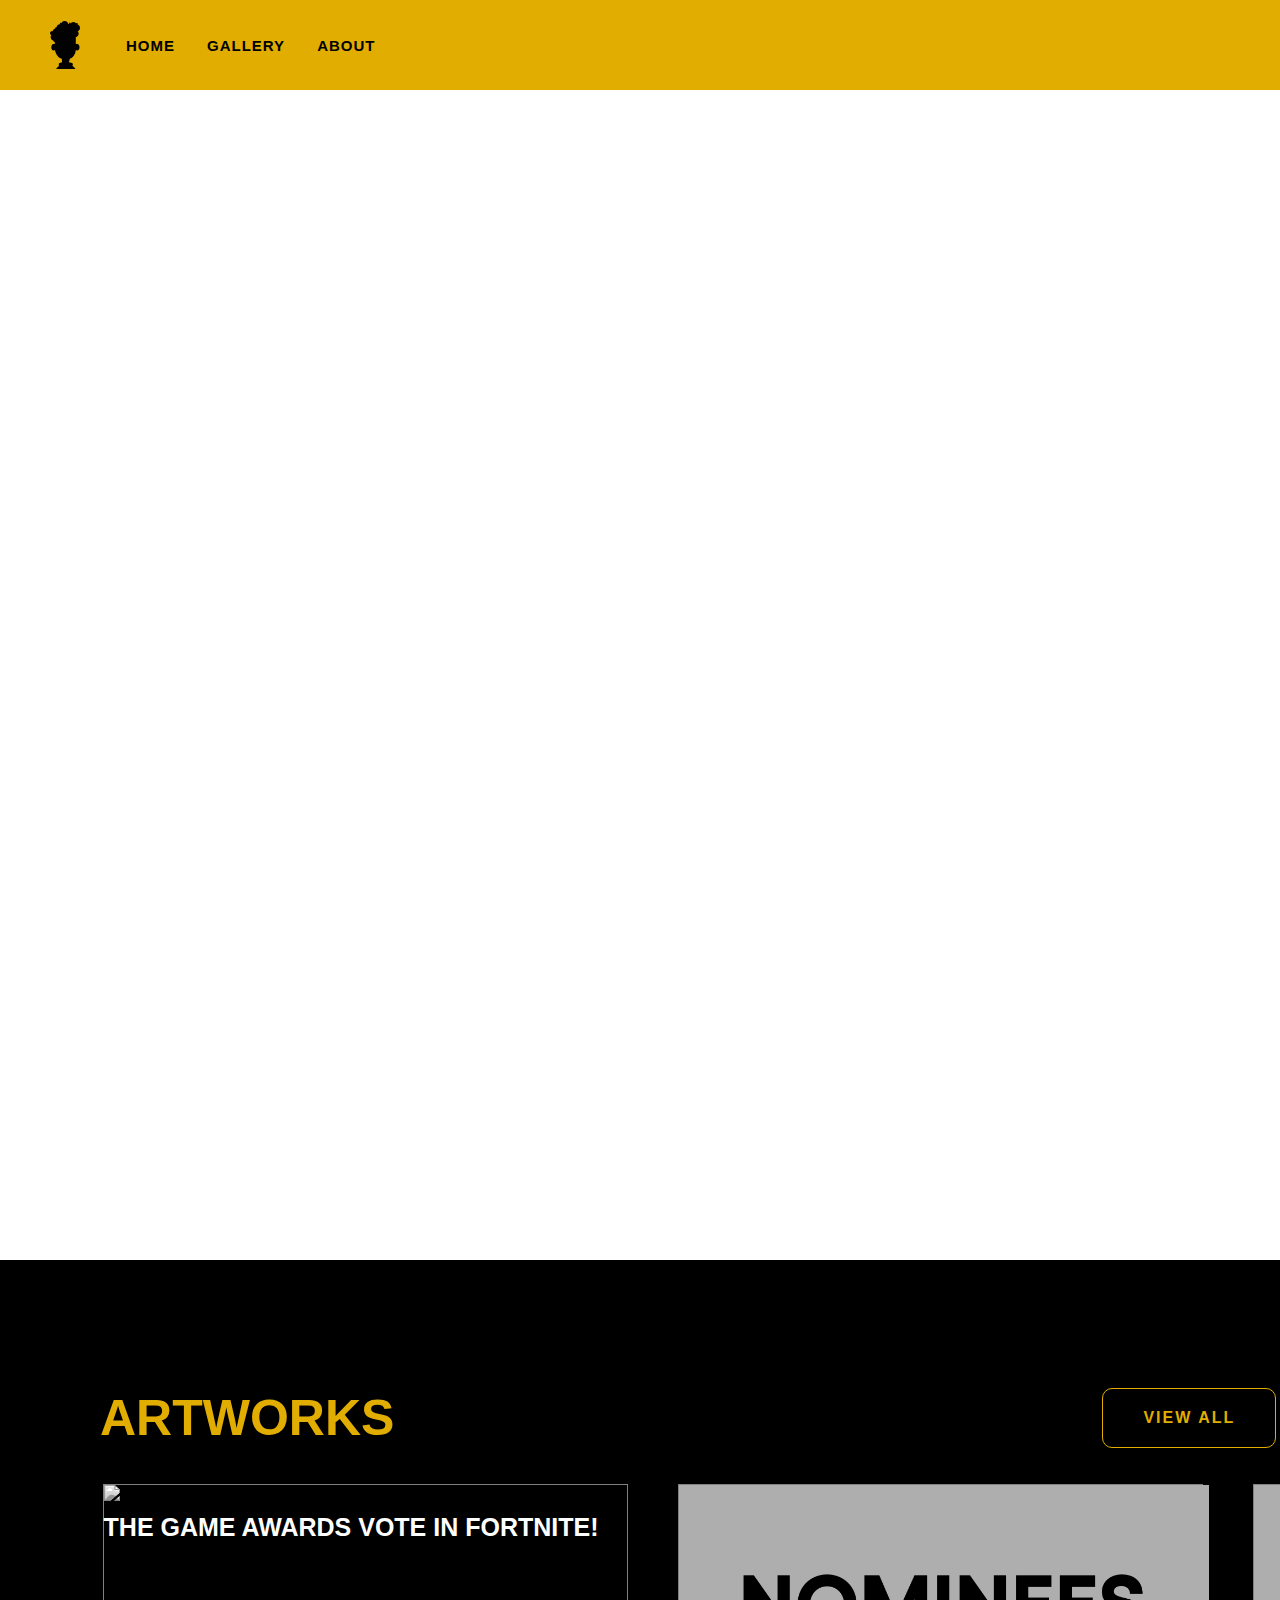
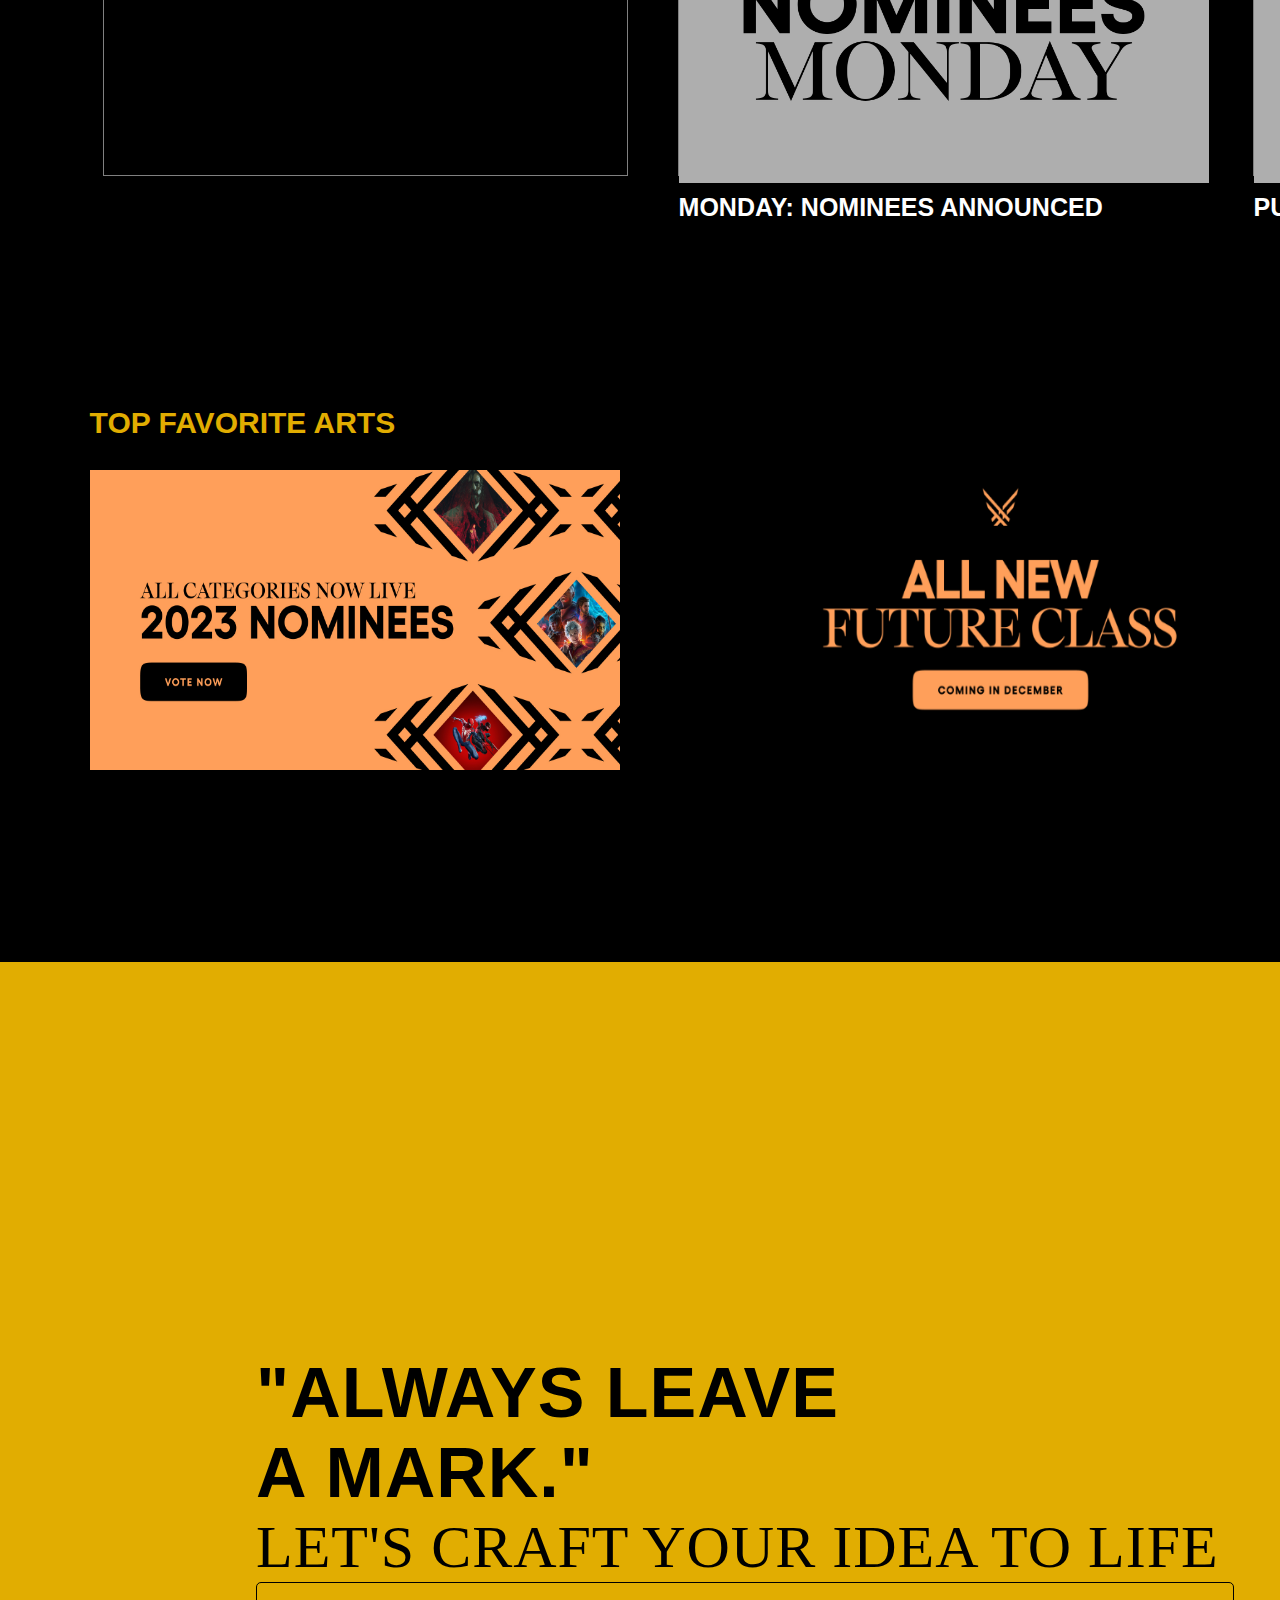
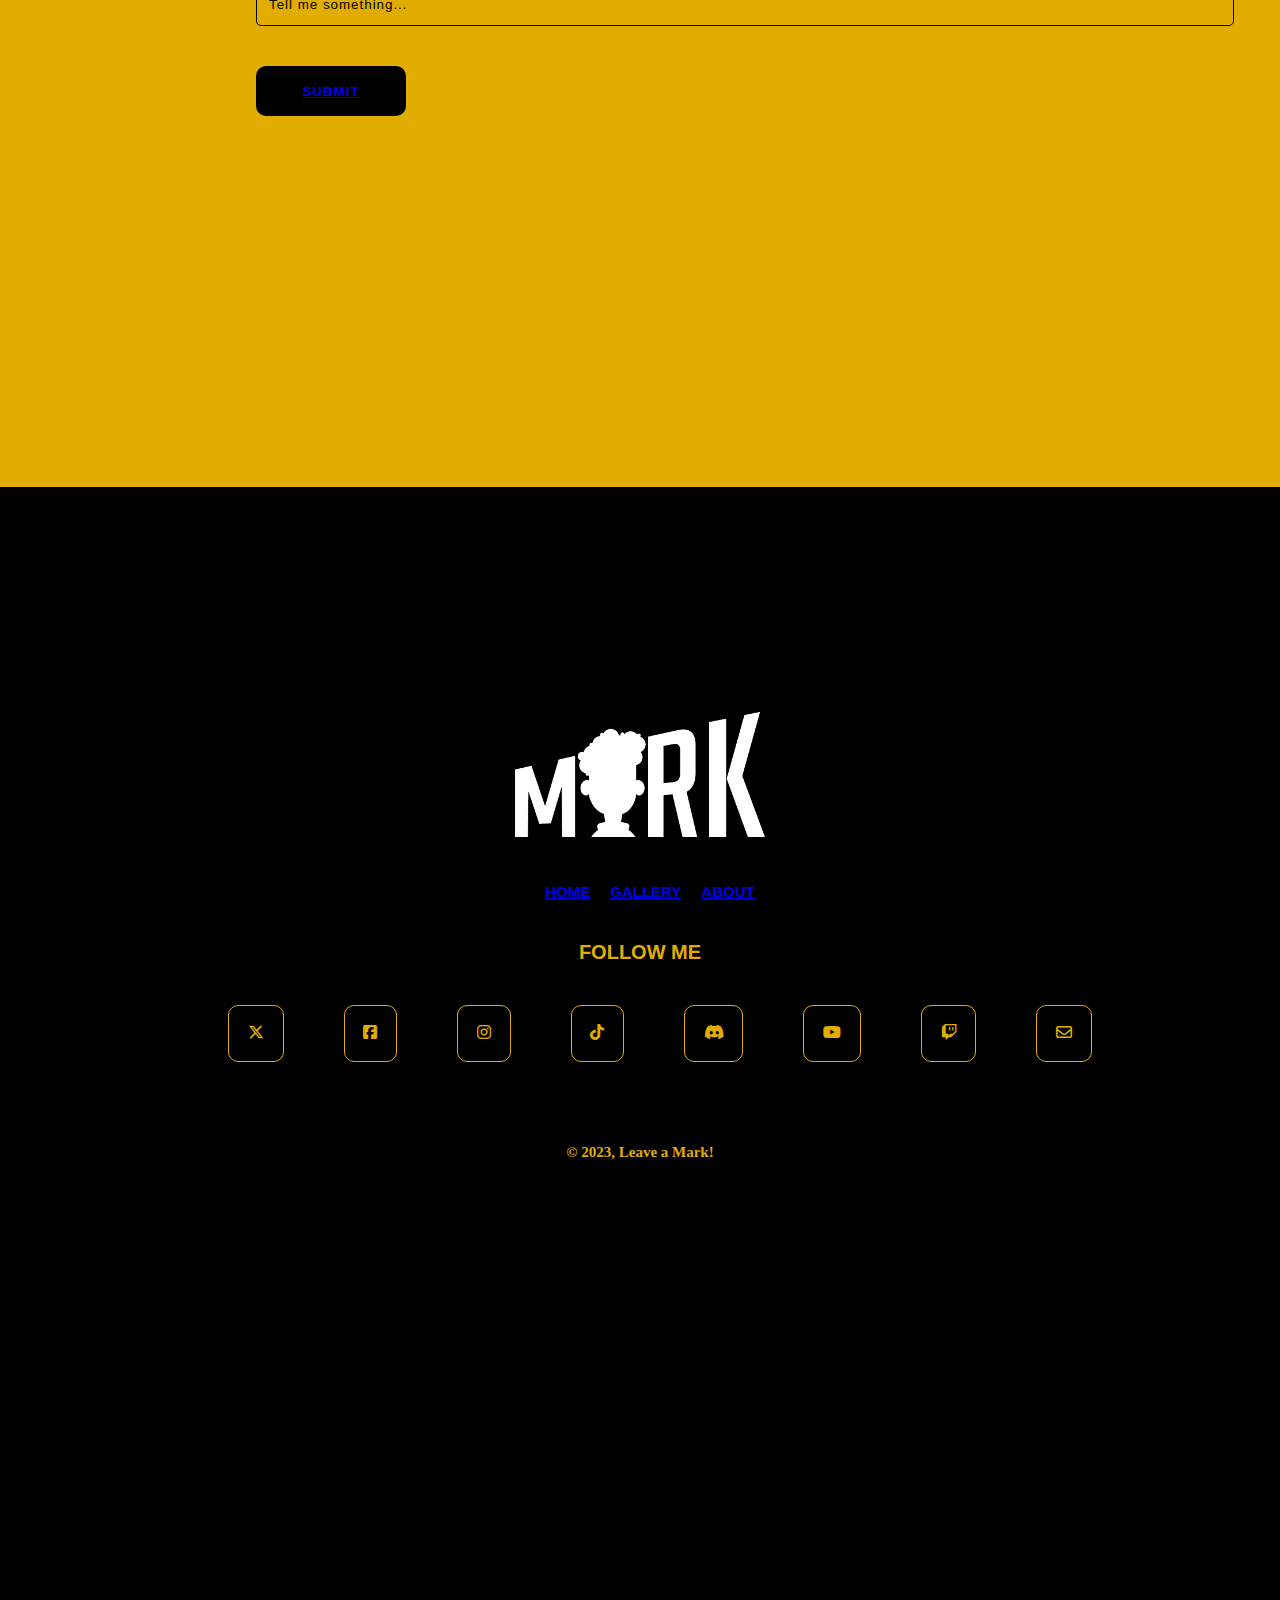
==== commit af0c7065: "Update index.html" ====
--- a/index.html
+++ b/index.html
@@ -3,9 +3,13 @@
 <head>
     <meta charset="UTF-8">
     <meta http-equiv="X-UA-Compatible" content="IE=edge">
-    <meta name="viewport" content="width=, initial-scale=1.0">
+    <meta name="viewport" content="width=
+    , initial-scale=1.0">
     <link rel="stylesheet" href="style.css">
     <link rel="shortcut icon" type="x-icon" href="Asset 3.png">
+    <link rel="preconnect" href="https://fonts.googleapis.com">
+    <link rel="preconnect" href="https://fonts.gstatic.com" crossorigin>
+    <link href="https://fonts.googleapis.com/css2?family=Poppins:wght@700&display=swap" rel="stylesheet">
     <title>Mark Cayunda</title>
     <link rel="stylesheet" href="https://cdnjs.cloudflare.com/ajax/libs/font-awesome/6.4.2/css/all.min.css">
 </head>
@@ -38,7 +42,7 @@
         <div class="b2-content">
             <div class="h-content">
                 <h2>ARTWORKS</h2>
-                <a href="">VIEW ALL</a>
+                <a href="works.html">VIEW ALL</a>
             </div>
             <div class="cir">
                 <p class="p1">uwu</p
@@ -82,11 +86,13 @@
         </div>
         <div class="mail">
             <div class="m-text">
-                <h1>"ALWAYS  <BR> LEAVE <BR> A MARK."</h1>
+                <h1>"ALWAYS LEAVE <BR> A MARK."</h1>
                 <P>LET'S CRAFT YOUR IDEA TO LIFE</P>
                 <input type="text" placeholder="Tell me something..." class="inp1">
+
                 <br>
-                <button>SUBMIT</button>
+
+                <button><a href="https://accounts.google.com/v3/signin/identifier?authuser=0&continue=https%3A%2F%2Fmyaccount.google.com%2F&ec=GAlAwAE&hl=en_GB&service=accountsettings&flowName=GlifWebSignIn&flowEntry=AddSession&dsh=S1578037865%3A1701363833522629&theme=glif"> SUBMIT </a></button>
             </div>
         </div>
         <div class="ref">
@@ -96,9 +102,9 @@
                 </div>
                 <div class="cli">
                     <ul>
-                        <li>HOME</li>
-                        <li>GALLERY</li>
-                        <li>ABOUT</li>
+                        <li><a href="index.html">HOME</a></li>
+                        <li><a href="works.html">GALLERY</a></li>
+                        <li><a href="about.html">ABOUT</a></li>
                     </ul>
                 </div>
                 <div class="socmed">
@@ -117,7 +123,7 @@
                     </div>
                 </div>
                 <div class="cp">
-                    <h1>© 2023, Leave a MARK!</h1>
+                    <h1>© 2023, Leave a Mark!</h1>
                 </div>
             </div>
         </div>
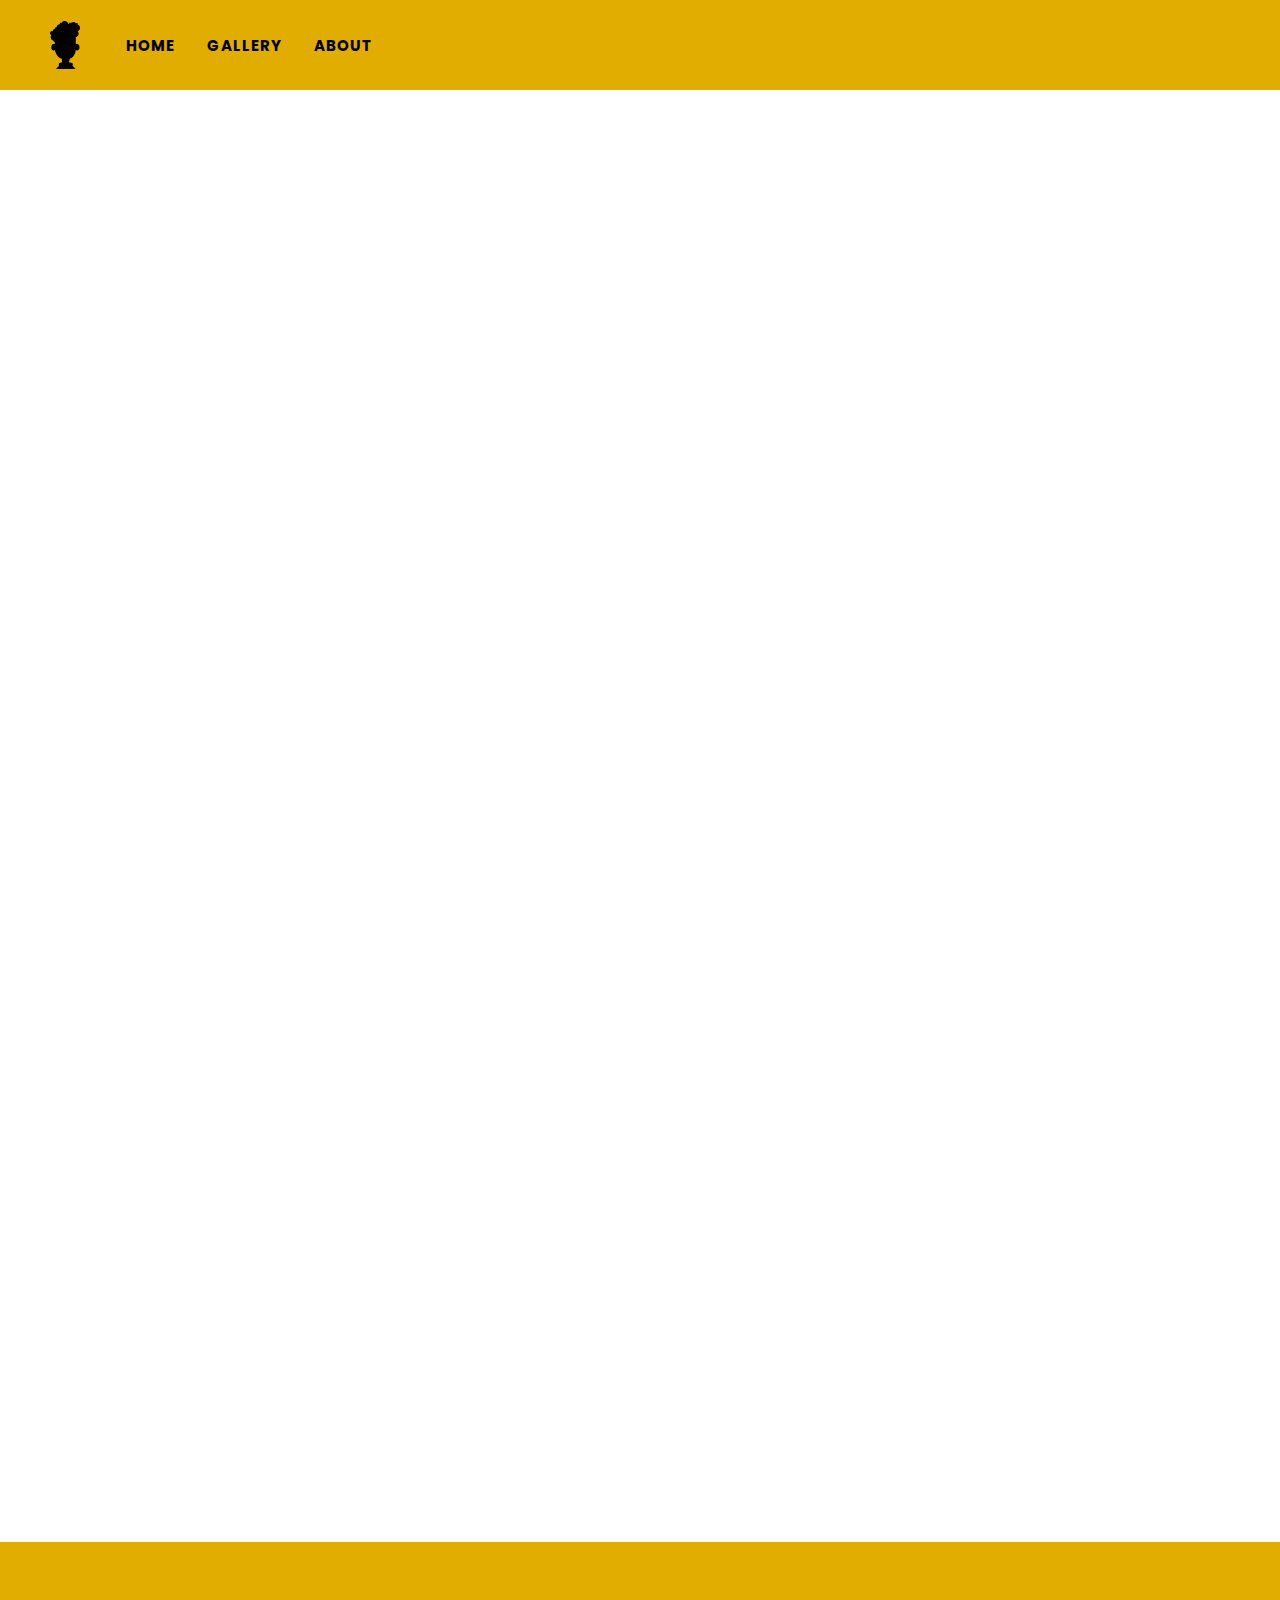
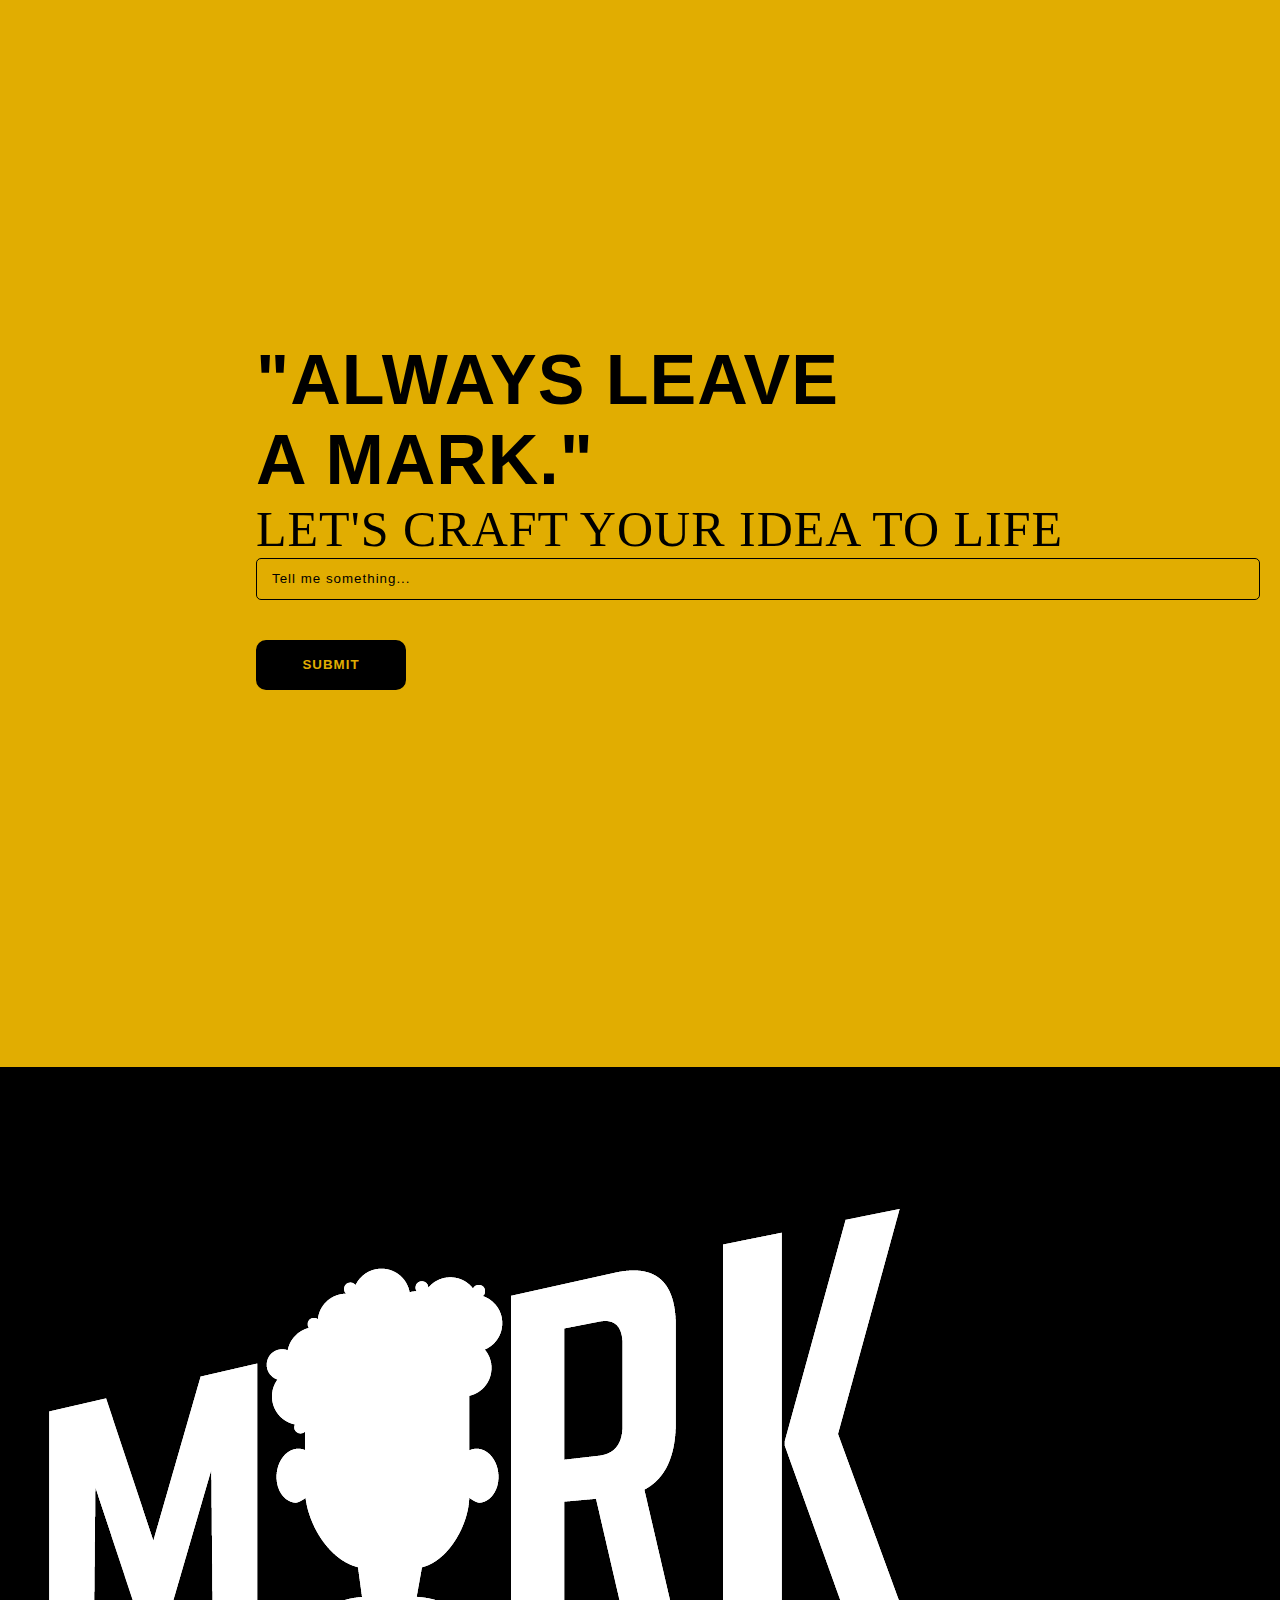
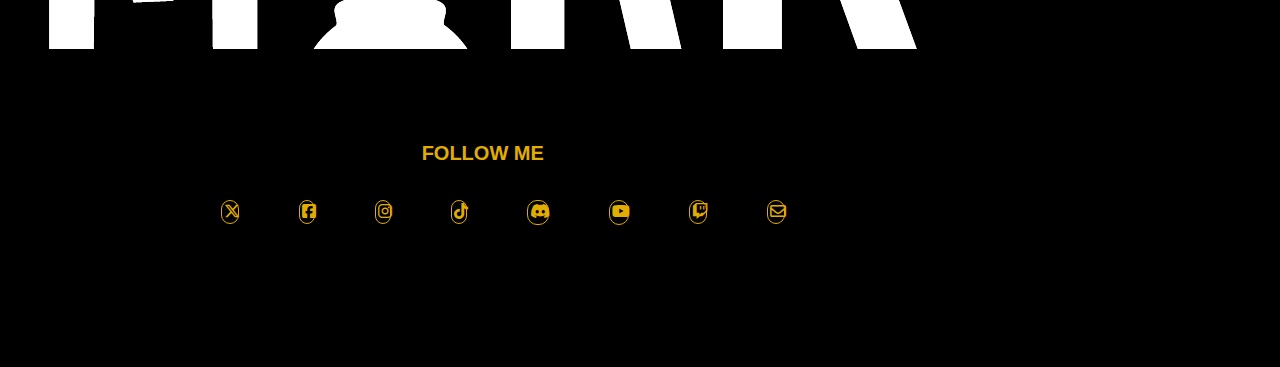
==== commit 244d67e9: "Update index.html" ====
--- a/index.html
+++ b/index.html
@@ -36,52 +36,7 @@
             </div>
             <div class="c-button">
                 <a href="" class="B1"></a>
-                <a href="" class="B2">SHOW GALLERY</a>
-            </div>
-        </div>
-        <div class="b2-content">
-            <div class="h-content">
-                <h2>ARTWORKS</h2>
-                <a href="works.html">VIEW ALL</a>
-            </div>
-            <div class="cir">
-                <p class="p1">uwu</p
-            </div>
-            <div class="circ">
-                <p class="pc">uwu</p
-            </div>
-            <div class="l-tab">
-                <div class="f-tab">
-                    <div class="f1-tab">
-                        <img src="TGA_Vote_Discovery_Wide.png" alt="tga" class="pic">
-                        <h3>THE GAME AWARDS VOTE IN FORTNITE!</h3>
-                    </diV>
-                </div>
-                <div class="s-tab">
-                        <div class="f1-tab">
-                            <img src="nom_monday.jpg" alt="tga" class="pic">
-                            <h3>MONDAY: NOMINEES ANNOUNCED</h3>
-                        </div>  
-                </div>
-                <div class="t-tab">
-                    <div class="f1-tab">
-                         <img src="tga23_tickets_now.jpg" alt="tga" class="pic">
-                         <h3>PUBLIC TICKET</h3>
-                    </div>
-                </div>
-            </div>
-            <div class="content2">
-                <h2>TOP FAVORITE ARTS</h2>
-                <div class="p-content">
-                    <div class="pic">
-                        <img src="home_explore_1_23.jpg" alt="" class="front">
-                        <img src="home_explore_1_23_hover.jpg" alt="" class="back">
-                    </div>
-                    <div class="pic2">
-                        <img src="Capture2.PNG" alt="" class="front">
-                        <img src="home_explore_2_23_hover.jpg" alt="" class="back">
-                    </div>
-                </div> 
+                <a href="works.html" class="B2">SHOW GALLERY</a>
             </div>
         </div>
         <div class="mail">
@@ -96,37 +51,47 @@
             </div>
         </div>
         <div class="ref">
-            <div class="cright">
-                <div class="cimg">
-                    <img src="Asset 1.png" alt="logo">
+            <div class="r-container">
+            <div class="c-logo">
+                <img src="Asset 1.png" alt="">
+                <div class="c1">
+                    <div class="c2">
+                        <p>Polomolok <br>
+
+                            South Cotabato 
+                            Soccsksargen 
+                            Philippines
+                        </p>
+                    </div>
+                    <div class="c3">
+                        <p>
+                            cayundamark13@gmail.com
+                            09491276279
+                        </p>
+                    </div>
                 </div>
-                <div class="cli">
-                    <ul>
-                        <li><a href="index.html">HOME</a></li>
-                        <li><a href="works.html">GALLERY</a></li>
-                        <li><a href="about.html">ABOUT</a></li>
-                    </ul>
-                </div>
+            </div>
+            <div class="c-icons">
                 <div class="socmed">
                     <h1>FOLLOW ME</h1>
                     <div class="socapp">
                         <ul>
-                            <li><i class="fa-brands fa-x-twitter"></i></li>
-                            <li><i class="fa-brands fa-square-facebook"></i></li>
-                            <li><i class="fa-brands fa-instagram"></i></li>
-                            <li><i class="fa-brands fa-tiktok"></i></li>
-                            <li><i class="fa-brands fa-discord"></i></li>
-                            <li><i class="fa-brands fa-youtube"></i></li>
-                            <li><i class="fa-brands fa-twitch"></i></li>
-                            <li><i class="fa-regular fa-envelope"></i></li>
+                            <a href="https://www.youtube.com/watch?v=dQw4w9WgXcQ" target="_blank"><li><i class="fa-brands fa-x-twitter"></i></li></a>
+                            <a href="https://www.facebook.com/hicurvestudio" target="_blank"><li><i class="fa-brands fa-square-facebook"></i></li></a>
+                            <a href="https://www.instagram.com/mxxrcxx_/" target="_blank"><li><i class="fa-brands fa-instagram"></i></li></a>
+                            <a href="https://www.tiktok.com/@sigma_monkey0?lang=en" target="_blank"><li><i class="fa-brands fa-tiktok"></i></li></a>
+                            <a href="https://www.youtube.com/watch?v=dQw4w9WgXcQ" target="_blank"><li><i class="fa-brands fa-discord"></i></li></a>
+                            <a href="https://www.youtube.com/watch?v=dQw4w9WgXcQ" target="_blank"><li><i class="fa-brands fa-youtube"></i></li></a>
+                            <a href="https://www.twitch.tv/cdawgva" target="_blank"><li><i class="fa-brands fa-twitch"></i></li></a>
+                            <a href="https://www.youtube.com/watch?v=KqJO_3UsJ-Q" target="_blank"><li><i class="fa-regular fa-envelope"></i></li></a>
                         </ul>
                     </div>
                 </div>
-                <div class="cp">
-                    <h1>© 2023, Leave a Mark!</h1>
-                </div>
             </div>
-        </div>
+            </div>
+            <div class="crt">
+                <h1>© 2023, Leave a Mark!</h1>
+            </div>
     </div>
 </body>
 </html>
--- a/style.css
+++ b/style.css
@@ -27,7 +27,7 @@
     background-color: transparent;
     font-size:15px;
     font-weight: bolder;
-    font-family: Arial, Helvetica, sans-serif;
+    font-family: 'Poppins', sans-serif;
 }
 button{
     cursor: pointer;
@@ -396,7 +396,7 @@
     font-weight: bold;
 }
 .m-text p{
-    font-size: 60px;
+    font-size: 50px;
 }
 .m-text .inp1{
     width: 108vh;
@@ -407,10 +407,16 @@
     border-color: black;
     border-width:1px;
 }
+.m-text a{
+    text-decoration: none;
+    color: #E1AD01;
+}
+.inp1{
+    padding: 0 15px;
+}
 input::placeholder{
     color: black;
     font-family: Arial, Helvetica, sans-serif;
-    padding-left: 10px;
     letter-spacing: 1px;
 }
 .inp2{
@@ -480,8 +486,8 @@
     padding-bottom: 2%;
 }
 .cright img{
-    width: 250px;
-    height: 125px;
+    width: 175px;
+    height: 75px;
     margin-bottom: 25px;
 }
 .cli ul li{
@@ -494,12 +500,16 @@
     cursor: pointer;
     transition: 0.3s;
 }
-.cli ul li:hover{
+.cli a:hover{
     color: rgb(255, 193, 78);
 }
 .cli ul{
     display: flex;
     justify-content: center;
+}
+.cli a{
+    text-decoration: none;
+    color: #E1AD01;
 }
 .socmed h1{
     color: #E1AD01;
